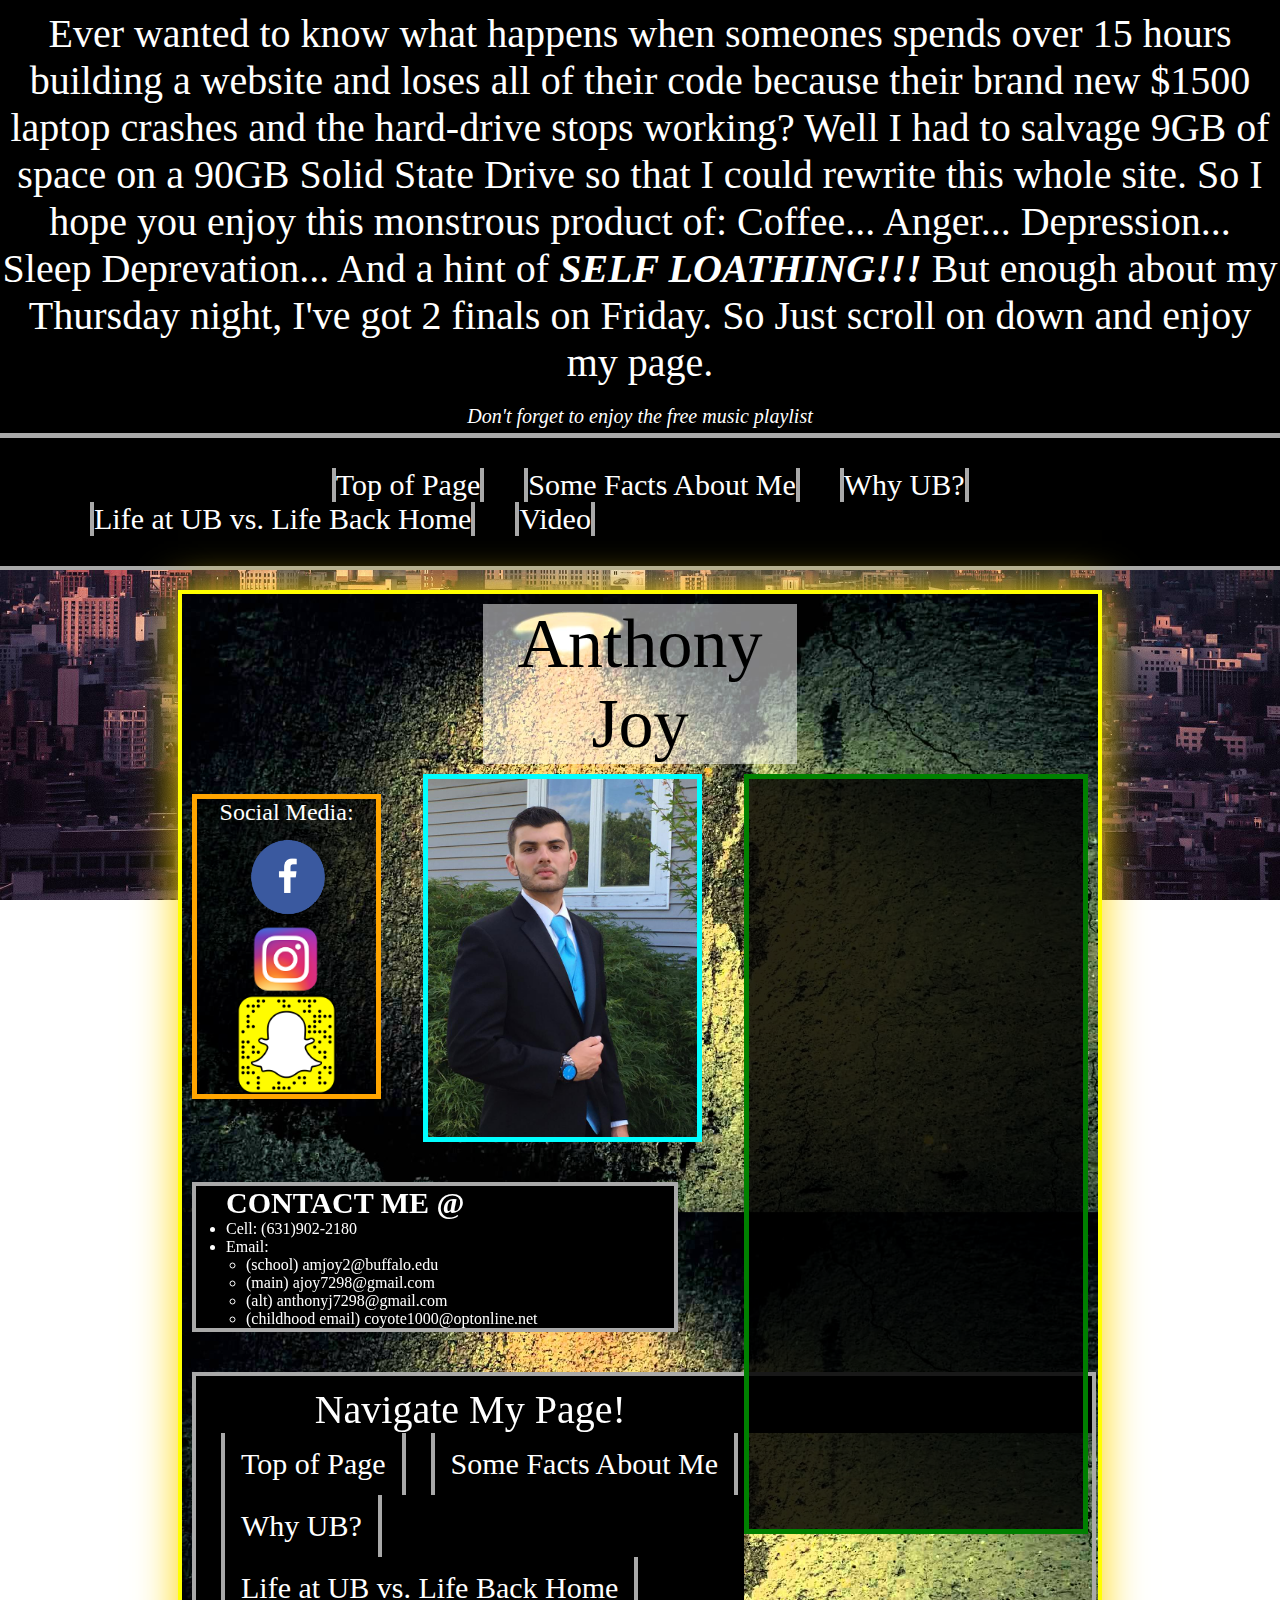
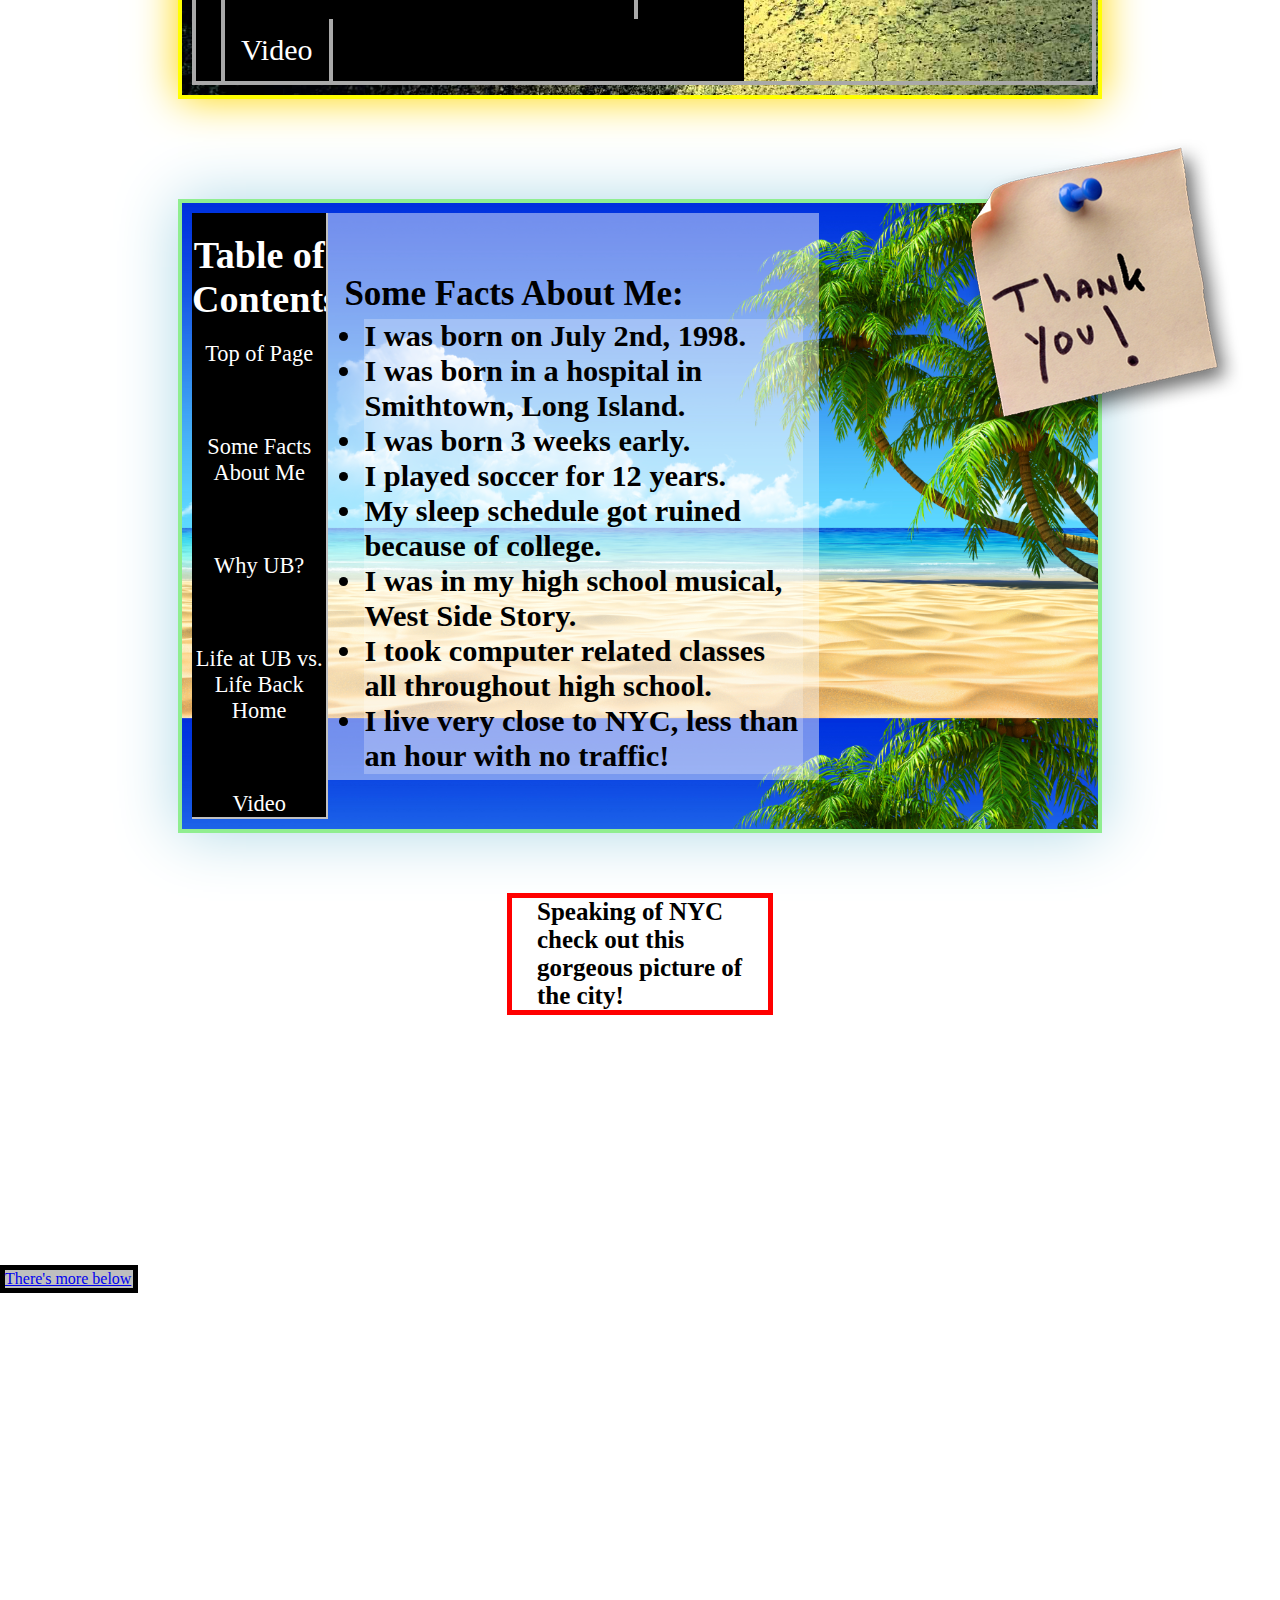
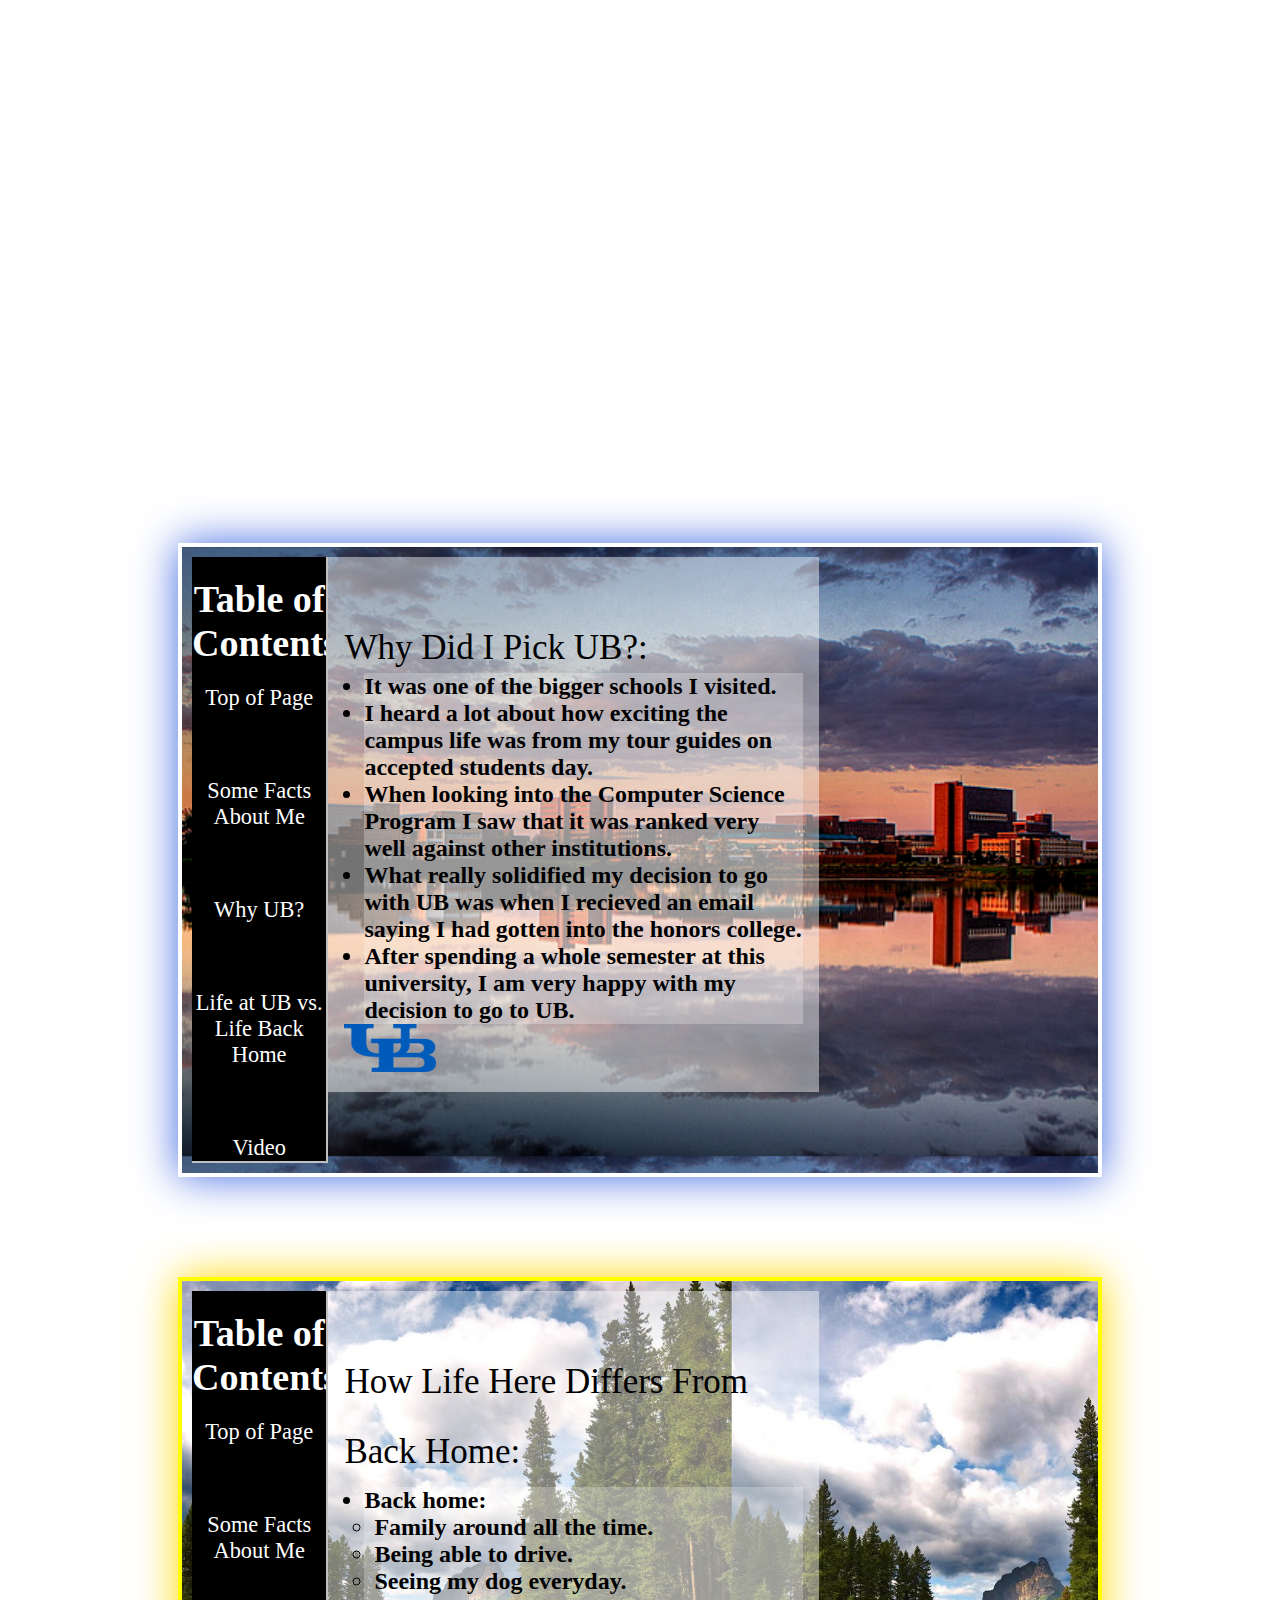
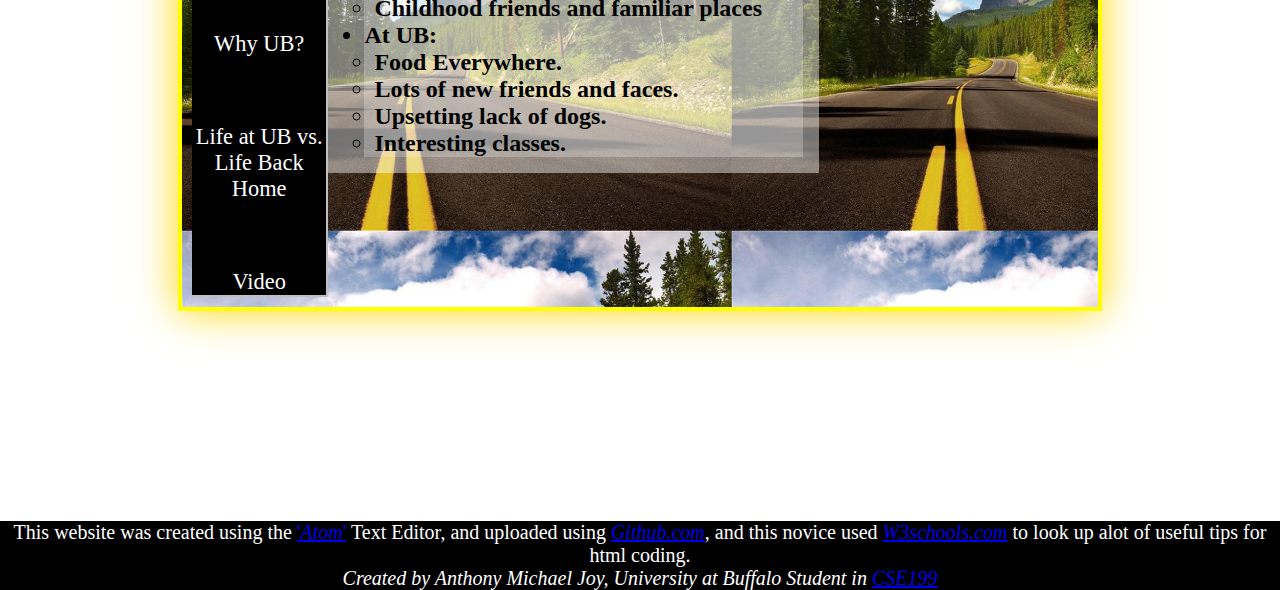
==== index.html @ db29af25 "Add files via upload" ====
<!DOCTYPE html>
<html lang="en">

<head>
	<meta charset="UTF-8">
  <meta name="viewport" content="width=device-width, initial-scale=1.0" />
  <link rel="stylesheet" type="text/css" href="style.css">
	<title>Anthony Joy [CSE 199] Website</title>
</head>


<body>
<a id="Top">
  <div class="containerT">

  <header class="Top">Ever wanted to know what happens when someones spends over 15 hours building a website and loses all
    of their code because their brand new $1500 laptop crashes and the hard-drive stops working? Well I had to salvage 9GB
   of space on a 90GB Solid State Drive so that I could rewrite this whole site. So I hope you enjoy this monstrous product
 of: Coffee... Anger... Depression... Sleep Deprevation... And a hint of <i><b>SELF LOATHING!!!</b></i> But enough about
 my Thursday night, I've got 2 finals on Friday. So Just scroll on down and enjoy my page. </br><em style="font-size: 50%;">Don't
   forget to enjoy the free music playlist</em></header>
      <div class="containception">
        <ul class="Top">
					<li class="adj">Bla</li>
          <li><a href="#Top">Top of Page</a></li>
          <li><a href="#Some_Facts">Some Facts About Me</a></li>
          <li><a href="#Why_UB">Why UB?</a></li>
          <li><a href="#Versus">Life at UB vs. Life Back Home</a></li>
					<li><a href="#Youtube">Video</a></li>
        </ul>
      </div>
    </div>

    <div id="page-wrap">
      <div class="containerMain">
      <h1>Anthony Joy</h1>
    </div>
    <div id="spotify" class="right">
      <iframe src="https://embed.spotify.com/?uri=spotify%3Auser%3A223vzsjgyrc3qlmm4kibl2nha%3Aplaylist%3A3erHCSvz58Mxbsizo0MAVj" width=100% height=100% frameborder="0" allowtransparency="true"></iframe>
    </div>
	  <div id="social" class="left">
      <h8>Social Media:</h8>
	  <a href="https://www.facebook.com/anthony.joy.165" target="_blank"><img class="icons" src ="Facebook.png" height= 30% width= 60% /></a>
	  <a href="https://www.instagram.com/anthony_7.98/?hl=en" target="_blank"><img class="icons" src ="Instagram.png" height= 50% width= 40% /></a>
    <a href="https://anthonymj.github.io/Snapcode/"> <img class="icons" src ="snapcode.png" height= 50% width= 55% /></a>
	  </div>
    <div id="profile" class="containerProfile">
  	  <img class="profile_photo" src="Me.jpg" width= 30% height= 38%;  float: center>
    </div>
    </a>

    <div class="Contact">
      <h5>CONTACT ME @</h5>
      <ul class="contact">
        <li><a>Cell: (631)902-2180</a></li>
        <li><a>Email:</a>
          <ul>
            <li><a>(school) amjoy2@buffalo.edu</a></li>
            <li><a>(main) ajoy7298@gmail.com</a></li>
            <li><a>(alt) anthonyj7298@gmail.com</a></li>
            <li><a>(childhood email) coyote1000@optonline.net</a></li>
          </ul>
        </div>

  <div class="containerH">

  <header class="horiz">Navigate My Page!</header>
        <ul class="horiz">
          <li><a href="#Top">Top of Page</a></li>
          <li><a href="#Some_Facts">Some Facts About Me</a></li>
          <li><a href="#Why_UB">Why UB?</a></li>
          <li><a href="#Versus">Life at UB vs. Life Back Home</a></li>
					<li><a href="#Youtube">Video</a></li>
        </ul>

    </div>
    </div>
  </div>

  <div class="thanks">
    <a href="https://discourse.internet-class.org/t/thank-you-all-cse199-faculty-and-tas/604" target="_blank"><img class="thanks" src="thanks.png" width="auto"/></a>
  </div>

<a id="Some_Facts">
  <div id="page-wrap" class="NYC">

    <nav>
      <ul>
        <h3>Table of Contents</h3>
        <li><a href="#Top">Top of Page</a></li>
        <ul class="blank"><li>white</li></ul>
        <li><a href="#Some_Facts">Some Facts About Me</a></li>
        <ul class="blank"><li>white</li></ul>
        <li><a href="#Why_UB">Why UB?</a></li>
        <ul class="blank"><li>white</li></ul>
        <li><a href="#Versus">Life at UB vs. Life Back Home</a></li>
        <ul class="blank"><li>white</li></ul>
				<li><a href="#Youtube">Video</a></li>
    </nav>

    <article background="rgba(255,255,255,.35)">

      <h2><b>Some Facts About Me:</b></h2>
        <p>
          <ul class="article1">
           <li><b>I was born on July 2nd, 1998.</b></li>
           <li><b>I was born in a hospital in Smithtown, Long Island.</b>                             </li>
	         <li><b>I was born 3 weeks early.</b></li>
	         <li><b>I played soccer for 12 years.</b></li>
	         <li><b>My sleep schedule got ruined because of college.</b></li>
	         <li><b>I was in my high school musical, West Side Story.</b></li>
           <li><b>I took computer related classes all throughout high school.</b></li>
           <li><b>I live very close to NYC, less than an hour with no traffic!</b></li>
         </ul>
	      </p>
      </a>
</article>
</div>

<div class="containerC">
  <p color: white;><b>Speaking of NYC check out this gorgeous picture of the city!</b></p>
</div>

<div class="scroll">
  <ul><li><a href="#Why_UB">There's more below</a></li></ul>
</div>

<div id="page-wrap" class="UB">
  <a id="Why_UB">
  <nav>
    <ul>
      <h3>Table of Contents</h3>
      <li><a href="#Top">Top of Page</a></li>
      <ul class="blank"><li>white</li></ul>
      <li><a href="#Some_Facts">Some Facts About Me</a></li>
      <ul class="blank"><li>white</li></ul>
      <li><a href="#Why_UB">Why UB?</a></li>
      <ul class="blank"><li>white</li></ul>
      <li><a href="#Versus">Life at UB vs. Life Back Home</a></li>
      <ul class="blank"><li>white</li></ul>
			<li><a href="#Youtube">Video</a></li>
  </nav>
  <article>
      <h2 class="extra">Why Did I Pick UB?:</h2>
        <p>
          <ul class="article2">
            <li><b>It was one of the bigger schools I visited.</b></li>
            <li><b>I heard a lot about how exciting the campus life was from my tour guides on accepted students day.</b></li>
            <li><b>When looking into the Computer Science Program I saw that it was ranked very well against other institutions.</b></li>
            <li><b>What really solidified my decision to go with UB was when I recieved an email saying I had gotten into the honors college.</b></li>
            <li><b>After spending a whole semester at this university, I am very happy with my decision to go to UB.</b></li>
          </ul>
            <a href="http://www.buffalo.edu/" target="_blank"><img class="UB" src="UBLogo.png" width=20% height=30% /></a>
      </article>
    </div>
  </a>

  <div id="page-wrap" class="Versus">
    <a id="Versus">
    <nav>
      <ul>
        <h3>Table of Contents</h3>
        <li><a href="#Top">Top of Page</a></li>
        <ul class="blank"><li>white</li></ul>
        <li><a href="#Some_Facts">Some Facts About Me</a></li>
        <ul class="blank"><li>white</li></ul>
        <li><a href="#Why_UB">Why UB?</a></li>
        <ul class="blank"><li>white</li></ul>
        <li><a href="#Versus">Life at UB vs. Life Back Home</a></li>
        <ul class="blank"><li>white</li></ul>
				<li><a href="#Youtube">Video</a></li>
    </nav>
    <article>
        <h2 class="extra">How Life Here Differs From Back Home:</h2>
        <ul class="article2">
          <li><b>Back home:</b>
            <ul>
              <li><b>Family around all the time.</b></li>
              <li><b>Being able to drive.</b></li>
              <li><b>Seeing my dog everyday.</b></li>
              <li><b>Childhood friends and familiar places</b></li>
            </ul>
          </li>
          <li><b>At UB:</b>
            <ul>
              <li><b>Food Everywhere.</b></li>
              <li><b>Lots of new friends and faces.</b></li>
              <li><b>Upsetting lack of dogs.</b></li>
              <li><b>Interesting classes.</b></li>
            </ul>
          </li>
        </ul>

    </article>
  </a>
  </div>

	<!--<div id="page-wrap" class="Youtube">
		<a id="Youtube">
			<header class="video">I JUST REALLY LOVE THE CITY</header>
    <nav>
      <ul>
        <h3>Table of Contents</h3>
        <li><a href="#Top">Top of Page</a></li>
        <ul class="blank"><li>white</li></ul>
        <li><a href="#Some_Facts">Some Facts About Me</a></li>
        <ul class="blank"><li>white</li></ul>
        <li><a href="#Why_UB">Why UB?</a></li>
        <ul class="blank"><li>white</li></ul>
        <li><a href="#Versus">Life at UB vs. Life Back Home</a></li>
        <ul class="blank"><li>white</li></ul>
				<li><a href="#Youtube">Video</a></li>
    </nav>

<article class="video">
		<div class="video">
		<iframe width=100% height=100% src="https://www.youtube.com/embed/wCF8pFA92O0" frameborder="0" allowfullscreen></iframe>
		</div>
	</article>
		</a>
	</div>-->

  <footer>This website was created using the <a href="https://atom.io/" target="_blank">'<i>Atom</i>'</a> Text Editor, and uploaded using <a href="https://github.com/" target="_blank"><i>Github.com</i></a>,
     and this novice used <a href="http://www.w3schools.com/html/default.asp" target="_blank"><i>W3schools.com</i></a> to look up alot of useful tips for html coding.
  </br><i>Created by Anthony Michael Joy, University at Buffalo Student in <a href="https://discourse.internet-class.org" target="_blank">CSE199</i></a></footer>



 <style type="text/css" style="display: none !important;">
	* {
		margin: 0;
		padding: 0;
	}
	body {
		overflow-x: hidden;
	}
	#demo-top-bar {
		text-align: left;
		background: #222;
		position: relative;
		zoom: 1;
		width: 100% !important;
		z-index: 6000;
		padding: 20px 0 20px;
	}
	#demo-bar-inside {
		width: 1960px;
		margin: 0 auto;
		position: relative;
		overflow: hidden;
	}
	#demo-bar-buttons {
		padding-top: 10px;
		float: right;
	}
	#demo-bar-buttons a {
		font-size: 12px;
		margin-left: 20px;
		color: white;
		margin: 2px 0;
		text-decoration: none;
		font: 14px "Lucida Grande", Sans-Serif !important;
	}
	#demo-bar-buttons a:hover,
	#demo-bar-buttons a:focus {
		text-decoration: underline;
	}
	#demo-bar-badge {
		display: inline-block;
		width: 500px;
		padding: 0 !important;
		margin: 0 !important;
		background-color: transparent !important;
	}
	#demo-bar-badge a {
		display: block;
		width: 100%;
		height: 100%;
		border-radius: 0;
		bottom: auto;
		margin: 0;
		background: none;
		background-size: 100%;
		overflow: hidden;
		text-indent: -9999px;
	}
	#demo-bar-badge:before, #demo-bar-badge:after {
		display: none !important;
	}
</style>
</body>

</html>
---- style.css ----
/*--[Mobile styles under here]------------------------------------------------------------------------------*/

@media only screen and (max-width: 800px){
  * { margin: 0; padding: 0; }

  body {
    background: url(MBackground.jpg) center fixed;
    -webkit-background-size: cover;
    -moz-background-size: cover;
    -o-background-size: cover;
    background-size: cover;
  }

  #page-wrap { width: 95%; margin: 0px auto; margin-top: 20px; margin-bottom: 100px; padding: 0; border: 1px solid yellow;
    background: url(MMain.jpg); background-size: 120%; overflow: hidden;}

  #page-wrap.NYC { width: 95%; margin: 0px auto; margin-bottom: 40px; padding: 0; border: 1px solid lightgreen;
    background: url(Mbeach.jpeg); background-size: 100%;  overflow: hidden;}

  #page-wrap.UB { width: 95%; margin: 0px auto; margin-top: 250px; padding: 0; border: 1px solid white;
    background: url(UB.jpg); background-size: 100%; overflow: hidden;}

  #page-wrap.Versus { width: 95%; margin: 0px auto; margin-top: 40px; margin-bottom: 30px; padding: 0; border: 1px solid yellow;
    background: url(Versus.jpg); background-size: 60%; overflow: hidden;}

  #page-wrap.Youtube { width: 95%; margin: 0px auto; margin-bottom: 50px; padding: 0px; border: 1px solid red;
    background: url(youtube.jpg); background-size: 120%; overflow: hidden;}

    header.video { display: block; font-size: 15px; text-align: center; border-bottom: .5px solid darkgrey; color: white; }
    div.video { width: 90%; height: 160px; margin-left: 5%; margin-top: 0px; border-left: 0; border-top: 0; padding: 0; overflow: hidden; }
    article.video { margin-right: 0; padding: 0; background: none; }


  img.profile_photo { display: block; margin: 0px auto; border: 5px solid #00FFFF; }
  img.icons { display: block; margin: 0px auto; }
  img.UB:hover {filter: opacity(.75); filter: saturate(1.5);}

  div.Switcher { width: 100%; margin: 0 auto;  }

  div.containerProfile { float: center; margin: 0 auto; }

  div.containerMain { float: center; width: 35%; margin: 0 auto; align-content: center; }

  div.Contact {width: 100%; margin-top: 15px; padding-left: 30px; border: 4px solid darkgrey; background-color: black }
  ul.Contact { margin-left: 30px; color: white; list-style-type: circle; padding: 0; background-color: black}
  ul.contact > li { color: white; }
  ul.Contact li { float left; }
  ul.contact li a { margin-left: 0px; color: white; display: block; text-align: left; }
  ul.contact li ul { margin-left: 20px; }

  h1 { display: block; font: 20px auto Georgia, Serif; margin: 0px 0 10px 0; background: rgba(255, 255, 255, 0.5); text-align: center; }
  h2 { font: 19px auto Georgia, Serif; margin: 0px 0 0px 0; margin-bottom: 10px; margin-left: 0px; margin-right: 50px; }
  h2.extra { margin-bottom: 10px; }
  h5 {font-size: 20px; display: block; color: white; background-color: black; text-align: left;}
  h8 {font-size: 16px; }

  p  { font-size: 10px; margin: 0px 0 -10px 0; margin-left: 0px; }

  ul.article1 { font-size: 50%; text-decoration: none; text-align: left; margin-left: 20px; background: rgba(255,255,255,0.25)}
  ul.article1 li { background: none;}
  ul.article1 li ul { margin-left: 5px;}
  ul.article2 { font-size: 50%; text-decoration: none; text-align: left; margin-left: 20px; background: rgba(255,255,255,0.25)}
  ul.article2 li { background: none;}
  ul.article2 li ul { margin-left: 5px;}

  div.containerT { width: 100%;  border-bottom: 4px solid darkgray; }

  div.containerC { float: center; width: 20%; margin-top: 0px; margin: 0 auto; padding-bottom: 10px; padding-right: 10px; border: 5px solid red; background: rgba(255,255,255,.35)}

  div.containception { width: 100%; align-content: center; }

  header.Top, footer.Top { font-size: 10px; text-align: center; border-top: 10px solid black; border-bottom: 5px solid darkgrey; background-color: black; color: white; }

  ul.Top { font-size: 8px; list-style-type: none; margin: 0; padding: 1px; padding-left: 1px; overflow: hidden; background-color: black; }
  ul.Top li { float: left; }
  ul.Top li.adj { margin-left: -20px; }
  ul.Top li a { display: block; color: white; text-align: left; margin-left: 2px; border-left: 1px solid darkgrey; border-right: 1px solid darkgrey; padding: 0; text-decoration: none; }
  ul.Top li a:hover { background-color: #25383C; filter: opacity(0.5); }

  div.containerH { width: 100%; margin-top: 5px;  border: 4px solid darkgray; }

  header.horiz, footer.horiz { font-size: 20px; text-align: center; border-top: 10px solid black; background-color: black; color: white; }

  ul.horiz { font-size: 16.2px; list-style-type: none; margin-top: -20%; margin: 0; padding: 0; overflow: hidden; background-color: black; }
  ul.horiz li { float: left; }
  ul.horiz li a { display: block; color: white; text-align: center; margin-left: 1px; border-left: 1px solid darkgrey; border-right: 1px solid darkgrey; padding: 2px 2px; text-decoration: none; }
  ul.horiz li a:hover { background-color: #25383C; filter: opacity(0.5); }

  nav{ float: left; max-width: 20%; height: 100%; margin: 0; margin-top: 0px; border-top: 0; border-bottom: 2px solid silver; border-right: 2px solid silver; background: black; overflow:hidden; }
  nav h3{ display: block;  font-size: 50%; list-style-type: none; text-decoration: none; margin-bottom: 0px; text-align: center; border-top: 10px solid black; background-color: black; color: white; }
  nav h3:hover { background-color: black; filter: opacity(1); }
  nav ul { list-style-type: none; padding: 0; }
  nav ul.blank { display: block; font-size: 40%; margin-bottom: 0px; list-style-type: none; text-decoration: none; text-align: center; border-top: 5px solid black; background-color: black; color: black; }
  nav ul a { display: block; font-size: 40%; margin-bottom: 0px; list-style-type: none; text-decoration: none; text-align: center; border-top: 10px solid black; background-color: black; color: white; }
  nav ul a:hover { background-color: #25383C; filter: opacity(0.5); }

  article { width: 80% auto; margin-left: 20%; margin-top: 0px; border-left: 0; border-top: 0; padding: 1em; overflow: hidden; background: rgba(255,255,255,.45) }

  footer { font-size: 12px; text-align: center; border-top: 10px solid white; background-color: black; color: white;  }

  .right{ float: none; margin-top: 5%; margin-bottom: -10%; }

  .left { text-align: center; font-size: 150%; color: white; float: left; width: 20%; height:50%; margin-top: 0; margin-bottom:20px; border: 5px solid orange; background: rgba(0, 0, 0, .55); padding: 0px; }
  .left img:hover{ opacity: 0.5; filter: alpha(opacity=50); }

  .scroll { font-size: 85%; width: 25%; height:50%; margin-top: 250px; border: 5px solid black; background: rgba(255, 255, 255, .45); padding: 0px; }
  .scroll ul li a { display: block; }

  img.thanks { max-width: 100%; max-height: 100%; }
  img.thanks:hover{ filter: saturate(1.5); filter: invert(.35); }
  .thanks { float: middle; width: 80px; height: 80px; margin-left: 55%; margin-bottom: -152px;}


}

/*--[normal CSS styles]----------------------------------------------------------------*/

@media only screen and (min-width: 801px){
* { margin: 0; padding: 0; }

body {
background: url(Background.jpg) center fixed;
-webkit-background-size: cover;
-moz-background-size: cover;
-o-background-size: cover;
background-size: cover; }

#page-wrap { width: 70%; margin: 20px auto; margin-bottom: 10px; padding: 10px; border: 4px solid yellow;
  background: url(Main.jpg); background-size: 120%; -moz-box-shadow: 0 0 40px gold;
  -webkit-box-shadow: 0 0 40px gold; box-shadow: 0 0 40px gold; overflow: hidden;}

#page-wrap.NYC { width: 70%; margin: 100px auto; margin-bottom: 60px; padding: 10px; border: 4px solid lightgreen;
  background: url(beach.jpg); background-size: 100%; -moz-box-shadow: 0 0 60px lightblue;
  -webkit-box-shadow: 0 0 60px lightblue; box-shadow: 0 0 60px lightblue; overflow: hidden;}

#page-wrap.UB { width: 70%; margin: 100px auto; margin-top: 850px; padding: 10px; border: 4px solid white;
  background: url(UB.jpg); background-size: 100%; -moz-box-shadow: 0 0 40px royalblue;
  -webkit-box-shadow: 0 0 40px royalblue; box-shadow: 0 0 40px royalblue; overflow: hidden;}

#page-wrap.Versus { width: 70%; margin: 100px auto; margin-top: 30px; margin-bottom: 200px; padding: 10px; border: 4px solid yellow;
  background: url(Versus.jpg); background-size: 60%; -moz-box-shadow: 0 0 40px gold;
  -webkit-box-shadow: 0 0 40px gold; box-shadow: 0 0 40px gold; overflow: hidden;}

  #page-wrap.Youtube { width: 70%; margin: 20px auto; margin-bottom: 60px; padding: 10px; border: 4px solid red;
    background: url(youtube.jpg); background-size: 120%; -moz-box-shadow: 0 0 40px red;
    -webkit-box-shadow: 0 0 40px red; box-shadow: 0 0 40px red; overflow: hidden;}

img.profile_photo { display: block; margin: 0px auto; border: 5px solid #00FFFF; }
img.icons { display: block; margin: 0px auto; }
img.UB:hover {filter: opacity(.75); filter: saturate(1.5);}

header.video { display: block; font-size: 40px; text-align: center; border-bottom: 2px solid darkgrey; color: white; }
div.video { width: 100%; height: 560px; margin-left: 0; margin-top: 0px; border-left: 0; border-top: 0; padding: 1em; overflow: hidden; }
article.video { margin-right: 0; padding: 0; background: none; }

div.Switcher{ width: 100%; margin: 0 auto; }

div.containerProfile { float: center; margin: 0 auto; }

div.containerMain { float: center; width: 35%; margin: 0 auto; align-content: center; }

div.Contact {width: 50%; margin-top: 40px; padding-left: 30px; border: 4px solid darkgrey; background-color: black }
ul.Contact { margin-left: 30px; color: white; list-style-type: circle; padding: 0; background-color: black}
ul.contact > li { color: white; }
ul.Contact li { float left; }
ul.contact li a { margin-left: 0px; color: white; display: block; text-align: left; }
ul.contact li ul { margin-left: 20px; }

h1 { display: block; font: 70px auto Georgia, Serif; margin: 0px 0 10px 0; background: rgba(255, 255, 255, 0.5); text-align: center; }
h2 { font: 35px/2 auto Georgia, Serif; margin: 0px 0 0px 0; margin-top: 30px; margin-left: 0px; }
h2.extra { margin-top: 40px; }
h5 {font-size: 30px; display: block; color: white; background-color: black; text-align: left;}

p  { font-size: 25px; margin: 0px 0 -10px 0; margin-left: 25px; }

ul.article1 { font-size: 190%; text-decoration: none; text-align: left; margin-left: 20px; background: rgba(255,255,255,0.25)}
ul.article1 li { background: none;}
ul.article1 li ul { margin-left: 10px;}
ul.article2 { font-size: 150%; text-decoration: none; text-align: left; margin-left: 20px; background: rgba(255,255,255,0.25)}
ul.article2 li { background: none;}
ul.article2 li ul { margin-left: 10px;}

div.containerT { width: 100%;  border-bottom: 4px solid darkgray; }

div.containerC { float: center; width: 20%; margin-top: 0px; margin: 0 auto; padding-bottom: 10px; border: 5px solid red; background: rgba(255,255,255,.35)}

div.containception { width: 100%; align-content: center; }

header.Top, footer.Top { font-size: 40px; text-align: center; border-top: 10px solid black; border-bottom: 5px solid darkgrey; background-color: black; color: white; }

ul.Top { font-size: 30px; list-style-type: none; margin: 0; padding: 30px; padding-left: 50px; overflow: hidden; background-color: black; }
ul.Top li { float: left; }
ul.Top li.adj { margin-left: 200px; }
ul.Top li a { display: block; color: white; text-align: left; margin-left: 40px; border-left: 4px solid darkgrey; border-right: 4px solid darkgrey; padding: 0; text-decoration: none; }
ul.Top li a:hover { background-color: #25383C; filter: opacity(0.5); }

div.containerH { width: 100%; margin-top: 40px;  border: 4px solid darkgray; }

header.horiz, footer.horiz { font-size: 40px; text-align: center; border-top: 10px solid black; background-color: black; color: white; }

ul.horiz { font-size: 30px; list-style-type: none; margin: 0; padding: 0; overflow: hidden; background-color: black; }
ul.horiz li { float: left; }
ul.horiz li a { display: block; color: white; text-align: center; margin-left: 25px; border-left: 4px solid darkgrey; border-right: 4px solid darkgrey; padding: 14px 16px; text-decoration: none; }
ul.horiz li a:hover { background-color: #25383C; filter: opacity(0.5); }

nav{ float: left; max-width: 15%; height: 100%; margin: 0; margin-top: 0px; border-top: 0; border-bottom: 2px solid silver; border-right: 2px solid silver; background: black; overflow:hidden; }
nav h3{ display: block;  font-size: 170%; list-style-type: none; text-decoration: none; margin-bottom: 0px; text-align: center; border-top: 10px solid black; background-color: black; color: white; }
nav h3:hover { background-color: black; filter: opacity(1); }
nav ul { list-style-type: none; padding: 0; }
nav ul.blank { display: block; font-size: 250%; margin-bottom: 0px; list-style-type: none; text-decoration: none; text-align: center; border-top: 10px solid black; background-color: black; color: black; }
nav ul a { display: block; font-size: 140%; margin-bottom: 0px; list-style-type: none; text-decoration: none; text-align: center; border-top: 10px solid black; background-color: black; color: white; }
nav ul a:hover { background-color: #25383C; filter: opacity(0.5); }

article { width: 80% auto; margin-left: 15%; margin-top: 0px; margin-right: 30%; border-left: 0; border-top: 0; padding: 1em; overflow: hidden; background: rgba(255,255,255,.45) }

footer { font-size: 20px; text-align: center; border-top: 10px solid white; background-color: black; color: white;  }

.right{ float: right; width: 35%; height: 730px; margin-bottom: 20px; border: 5px solid green; background: rgba(0, 0, 0, .85); padding: 10px; }

.left { text-align: center; font-size: 150%; color: white; float: left; width: 20%; height:50%; margin-top: 20px; border: 5px solid orange; background: rgba(0, 0, 0, .55); padding: 0px; }
.left img:hover{ opacity: 0.5; filter: alpha(opacity=50); }

.scroll {  width: 10%; height:50%; margin-top: 250px; border: 5px solid black; background: rgba(0, 0, 0, .25); padding: 0px; }
.scroll ul li a { display: block; }

div.thanks { float: right; width: 25%; height: 0px; margin-top: 30px; margin-left: 20px;}
img.thanks:hover{ filter: saturate(1.5); filter: invert(.35); }
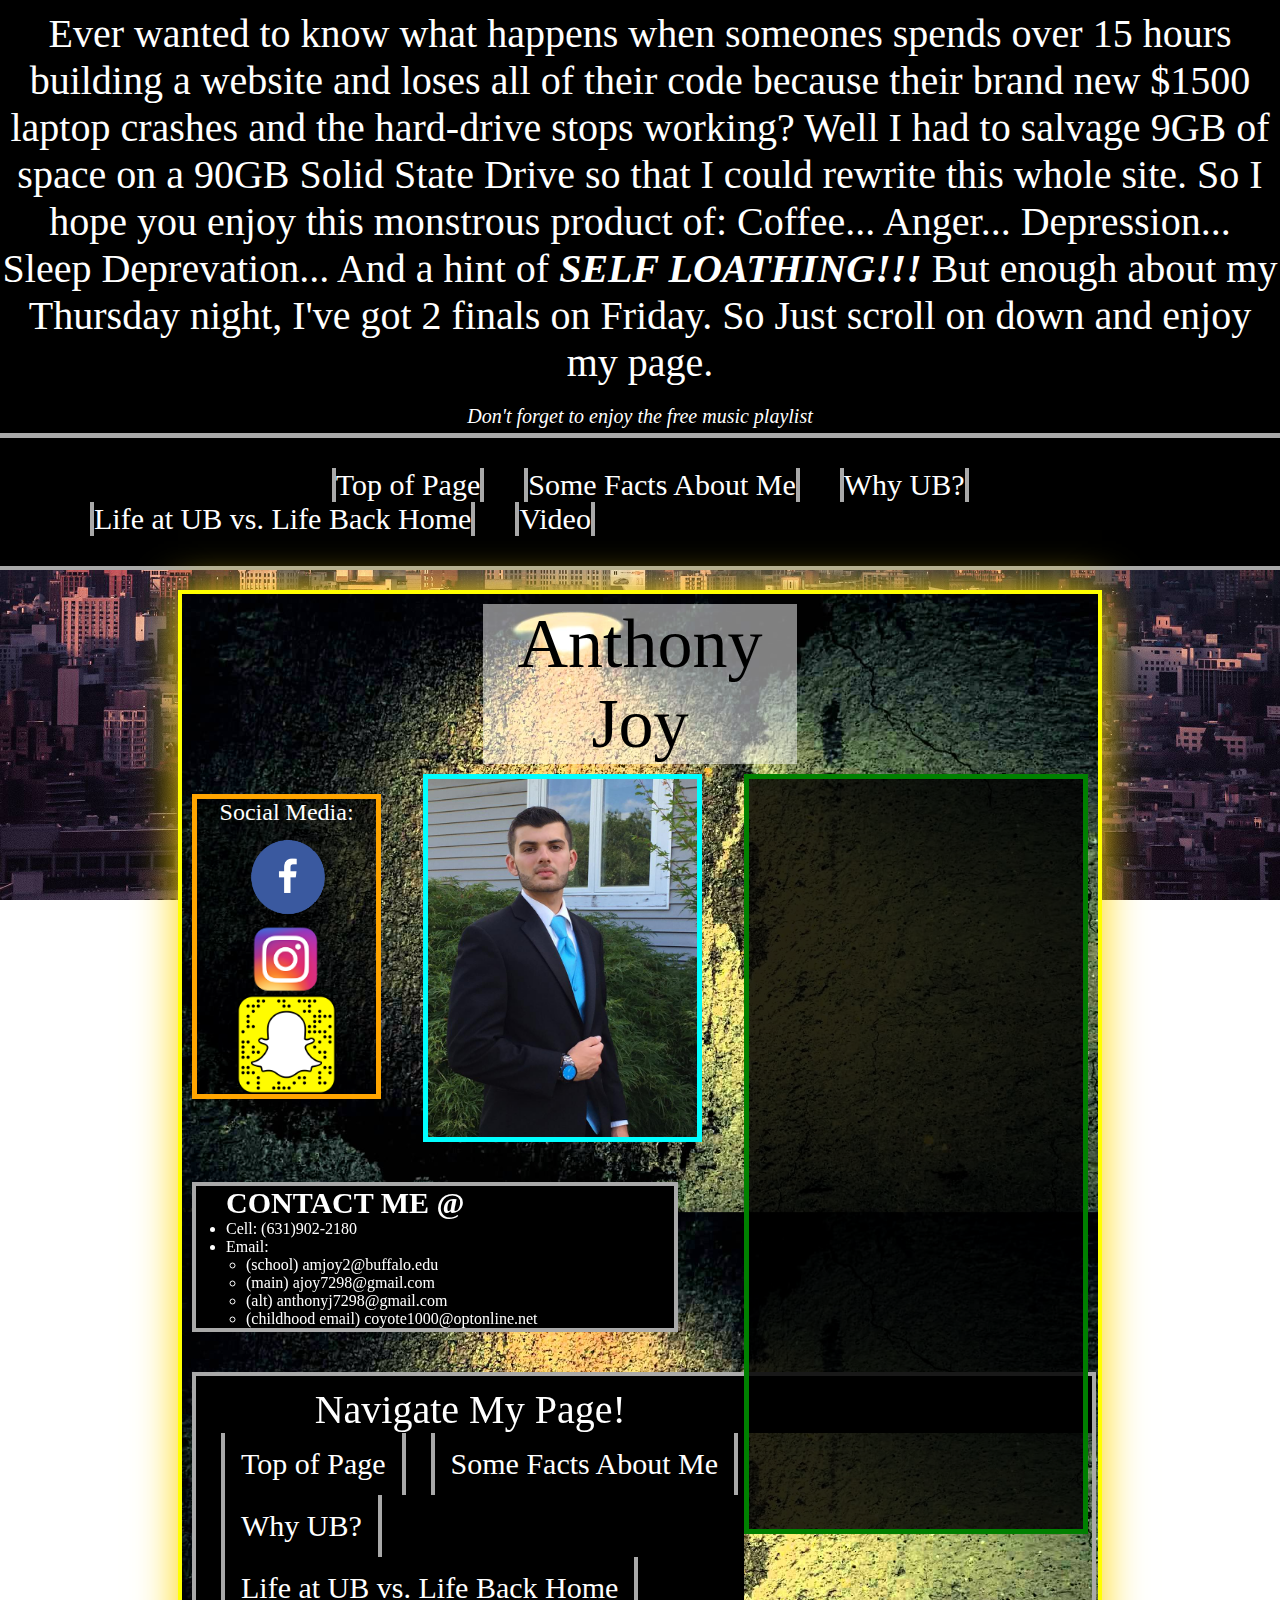
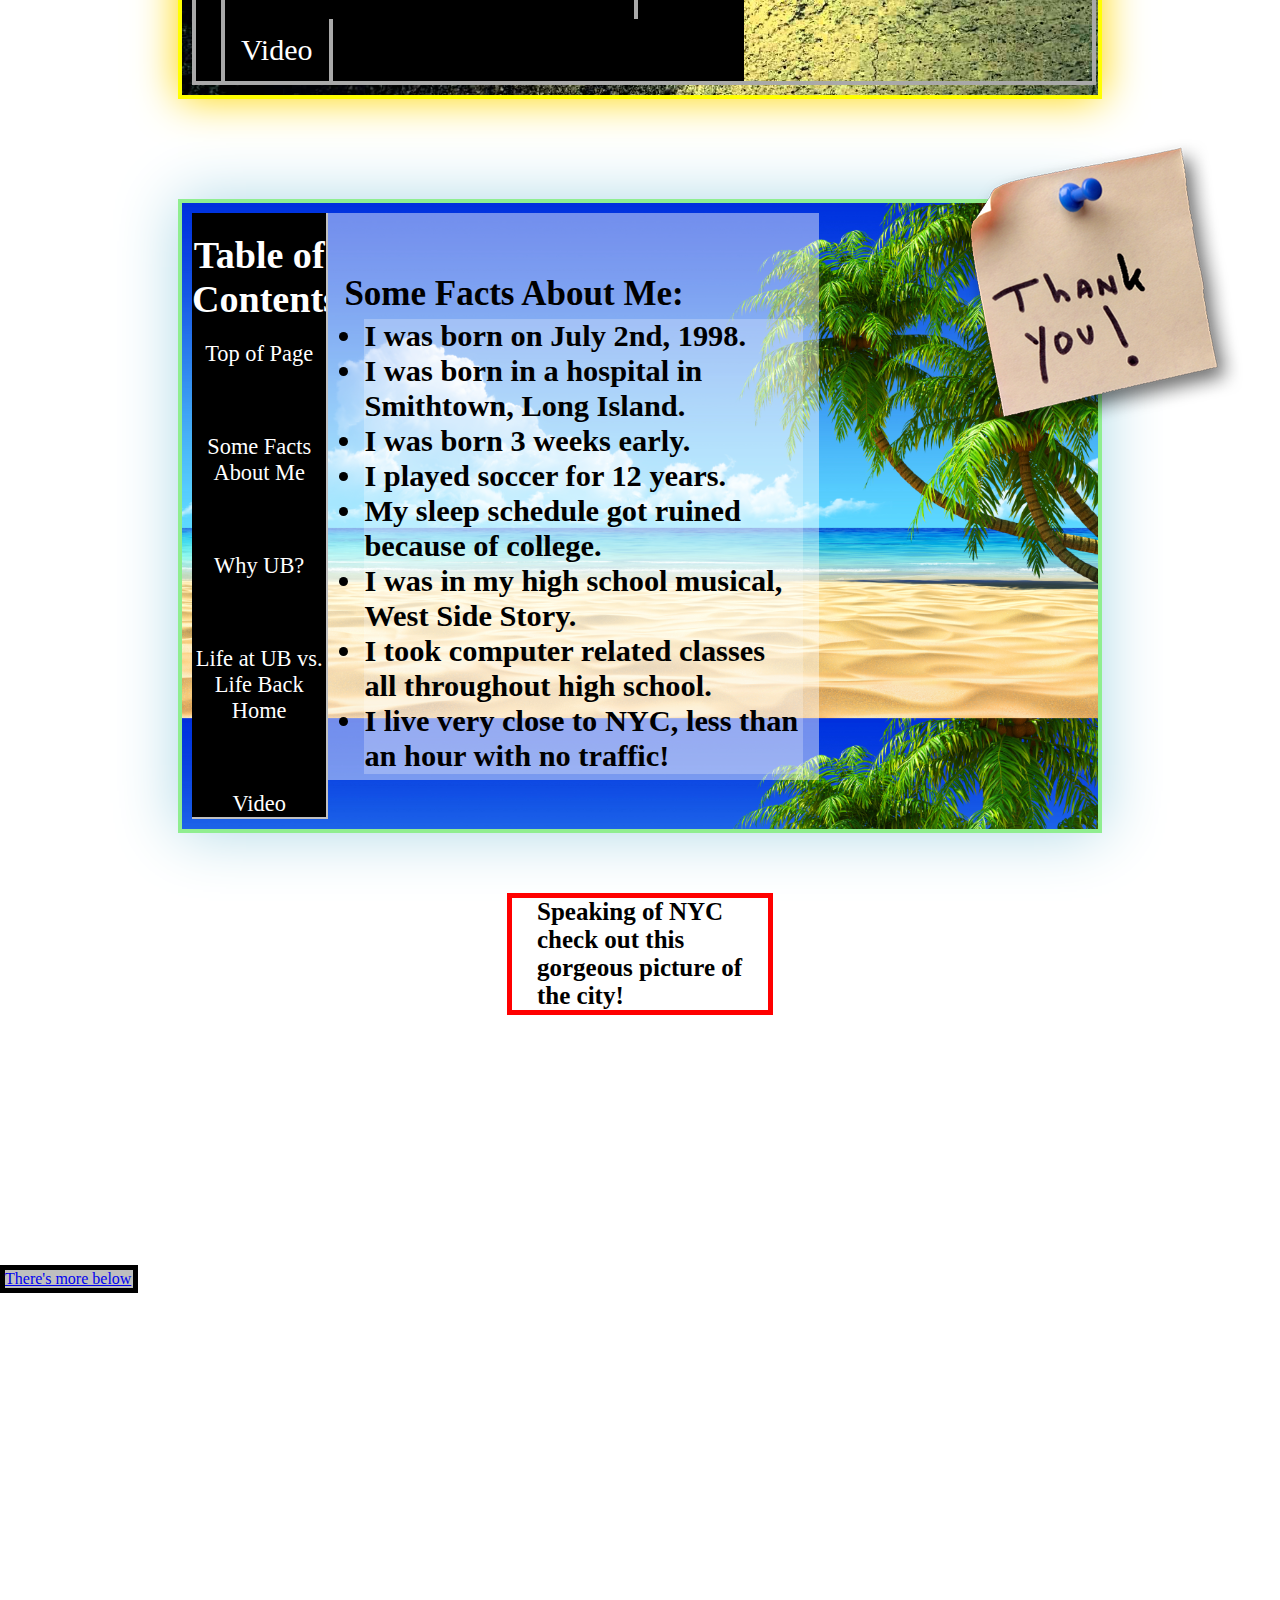
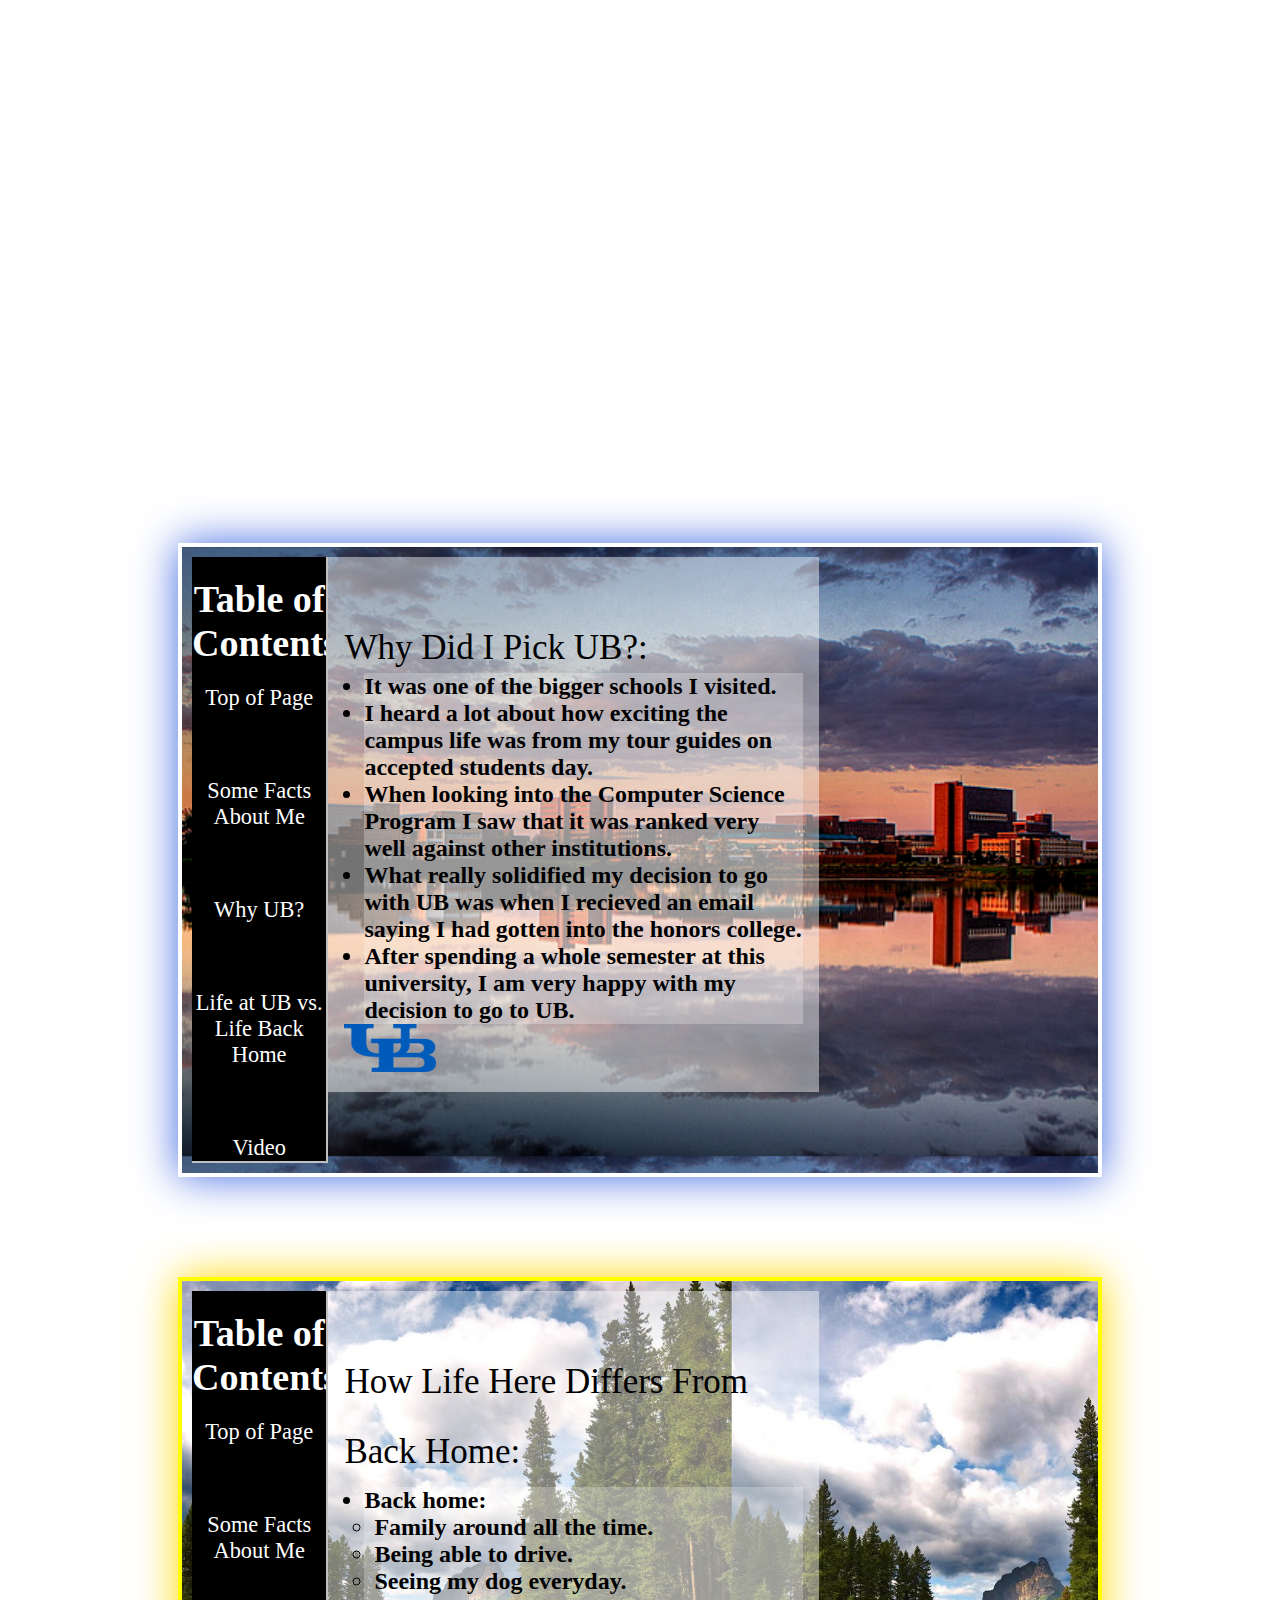
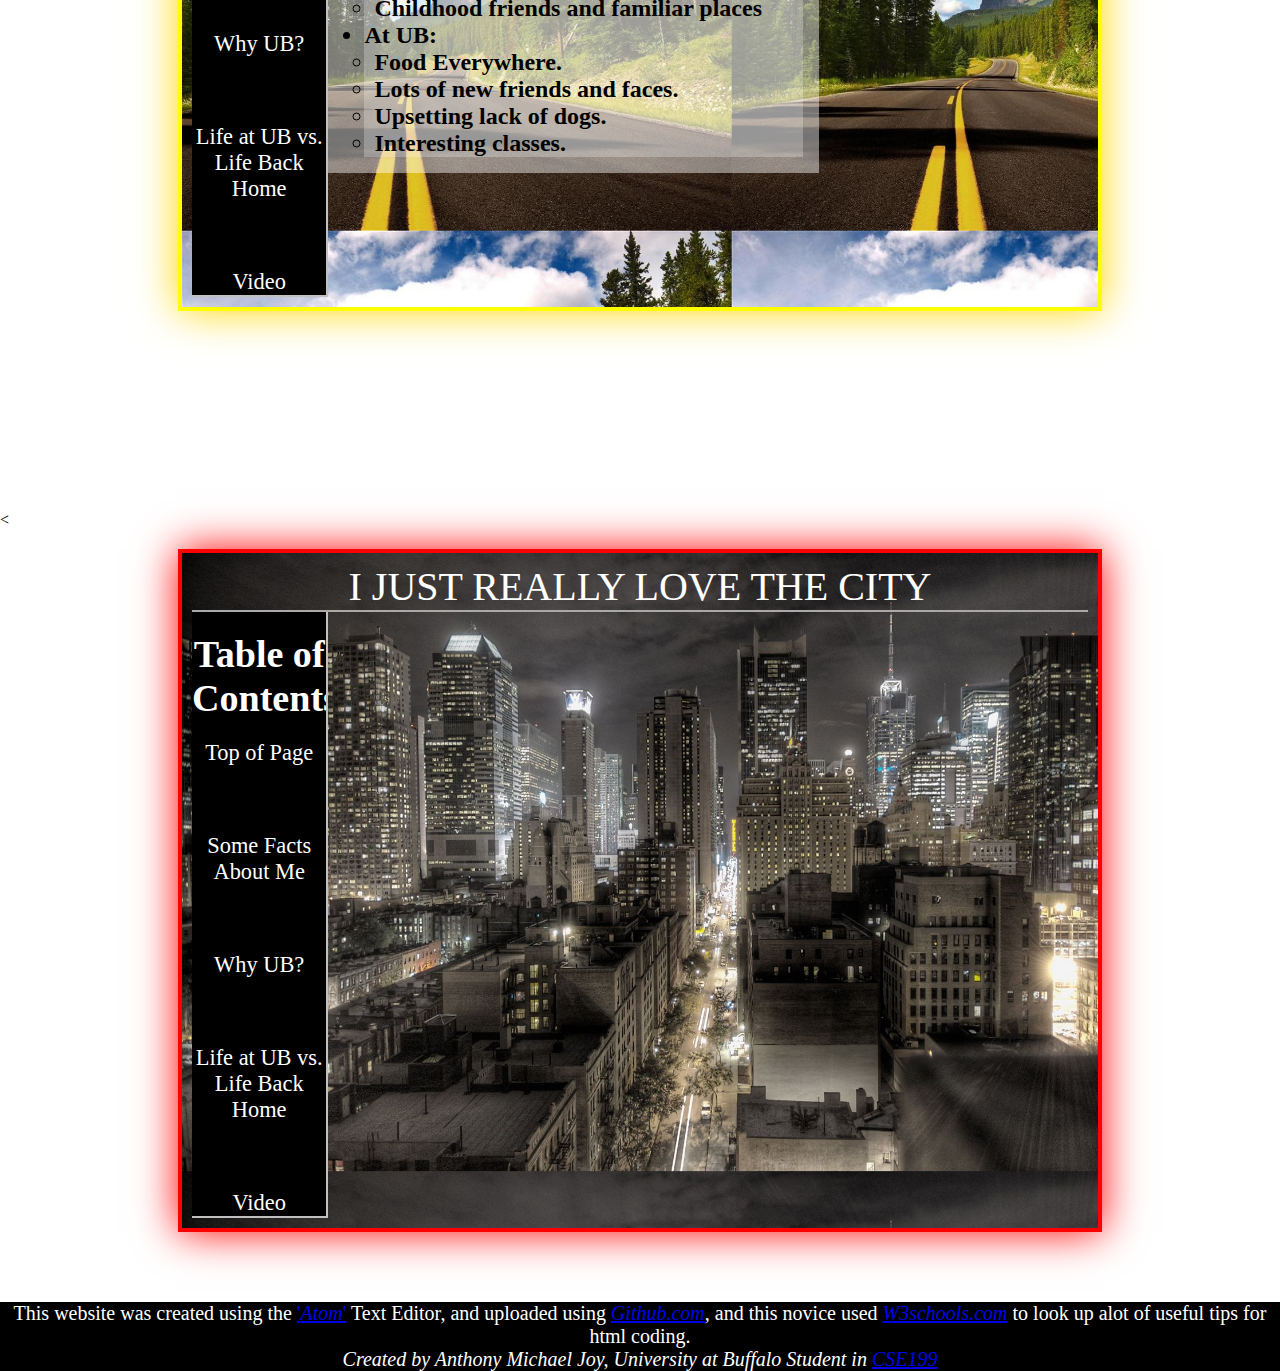
==== commit d6b74acb: "Add files via upload" ====
--- a/index.html
+++ b/index.html
@@ -195,7 +195,7 @@
   </a>
   </div>
 
-	<!--<div id="page-wrap" class="Youtube">
+	<<div id="page-wrap" class="Youtube">
 		<a id="Youtube">
 			<header class="video">I JUST REALLY LOVE THE CITY</header>
     <nav>
@@ -218,7 +218,7 @@
 		</div>
 	</article>
 		</a>
-	</div>-->
+	</div>
 
   <footer>This website was created using the <a href="https://atom.io/" target="_blank">'<i>Atom</i>'</a> Text Editor, and uploaded using <a href="https://github.com/" target="_blank"><i>Github.com</i></a>,
      and this novice used <a href="http://www.w3schools.com/html/default.asp" target="_blank"><i>W3schools.com</i></a> to look up alot of useful tips for html coding.
--- a/style.css
+++ b/style.css
@@ -11,24 +11,24 @@
     background-size: cover;
   }
 
-  #page-wrap { width: 95%; margin: 0px auto; margin-top: 20px; margin-bottom: 100px; padding: 0; border: 1px solid yellow;
+  #page-wrap { width: 92%; margin: 0px auto; margin-top: 20px; margin-bottom: 100px; padding: 0; border: 1px solid yellow;
     background: url(MMain.jpg); background-size: 120%; overflow: hidden;}
 
-  #page-wrap.NYC { width: 95%; margin: 0px auto; margin-bottom: 40px; padding: 0; border: 1px solid lightgreen;
+  #page-wrap.NYC { width: 92%; margin: 0px auto; margin-bottom: 40px; padding: 0; border: 1px solid lightgreen;
     background: url(Mbeach.jpeg); background-size: 100%;  overflow: hidden;}
 
-  #page-wrap.UB { width: 95%; margin: 0px auto; margin-top: 250px; padding: 0; border: 1px solid white;
+  #page-wrap.UB { width: 92%; margin: 0px auto; margin-top: 250px; padding: 0; border: 1px solid white;
     background: url(UB.jpg); background-size: 100%; overflow: hidden;}
 
-  #page-wrap.Versus { width: 95%; margin: 0px auto; margin-top: 40px; margin-bottom: 30px; padding: 0; border: 1px solid yellow;
+  #page-wrap.Versus { width: 92%; margin: 0px auto; margin-top: 40px; margin-bottom: 30px; padding: 0; border: 1px solid yellow;
     background: url(Versus.jpg); background-size: 60%; overflow: hidden;}
 
-  #page-wrap.Youtube { width: 95%; margin: 0px auto; margin-bottom: 50px; padding: 0px; border: 1px solid red;
+  #page-wrap.Youtube { width: 92%; margin: 0px auto; margin-bottom: 50px; padding: 0px; border: 1px solid red;
     background: url(youtube.jpg); background-size: 120%; overflow: hidden;}
 
     header.video { display: block; font-size: 15px; text-align: center; border-bottom: .5px solid darkgrey; color: white; }
     div.video { width: 90%; height: 160px; margin-left: 5%; margin-top: 0px; border-left: 0; border-top: 0; padding: 0; overflow: hidden; }
-    article.video { margin-right: 0; padding: 0; background: none; }
+    article.video { margin-right: 0; padding: 0; background: none; overflow-x: hidden;}
 
 
   img.profile_photo { display: block; margin: 0px auto; border: 5px solid #00FFFF; }
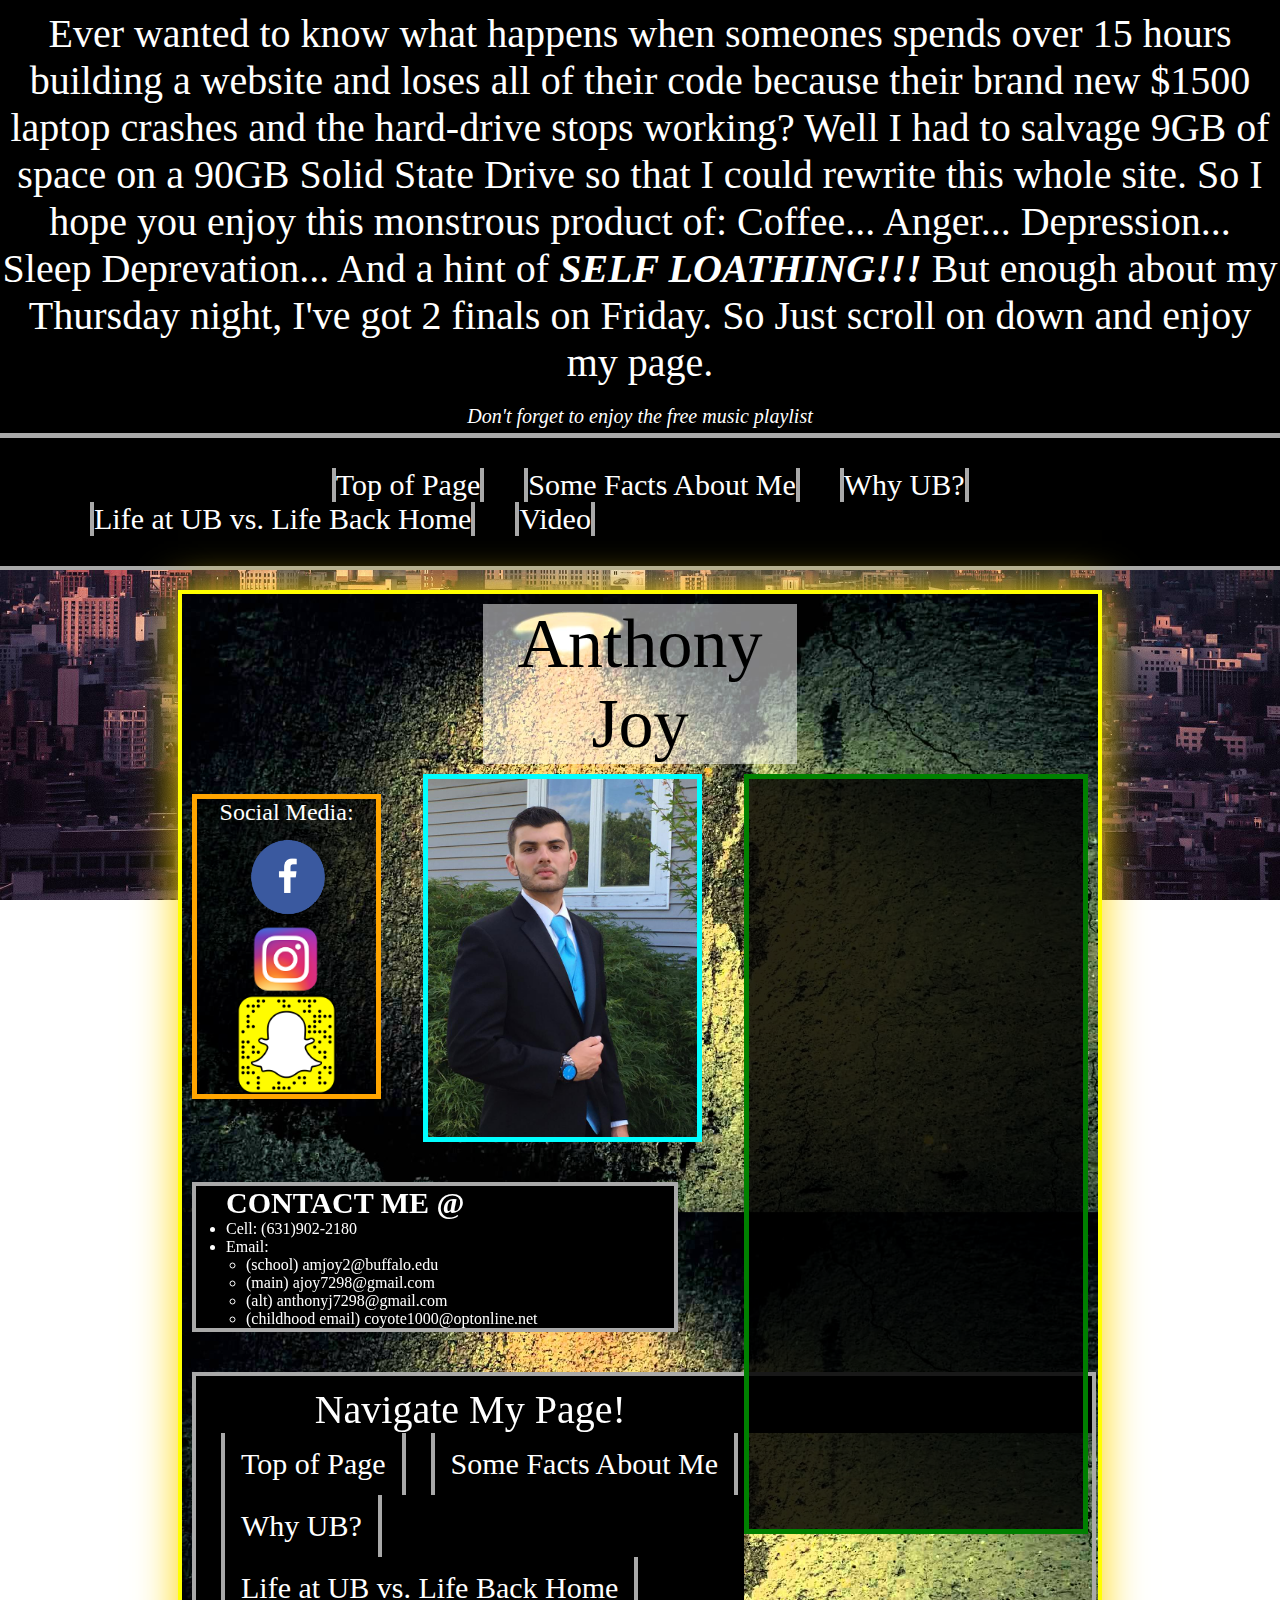
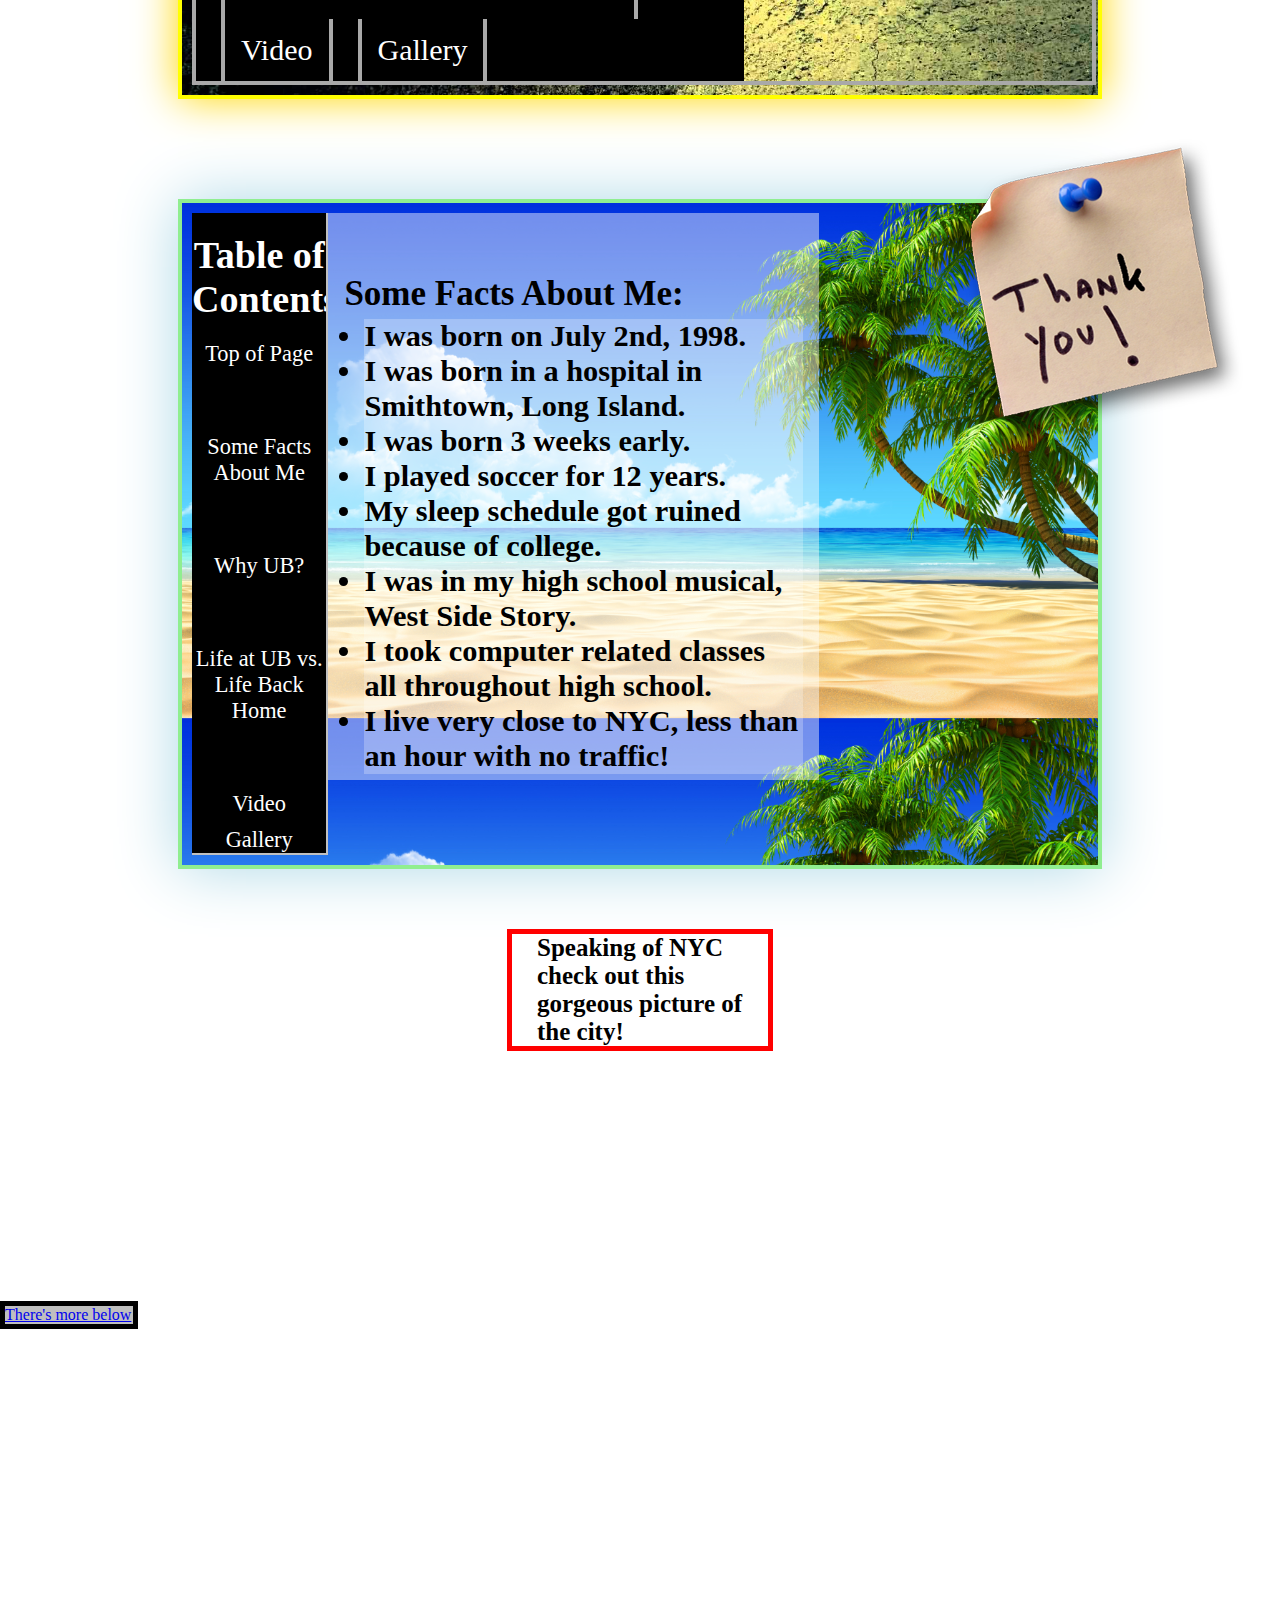
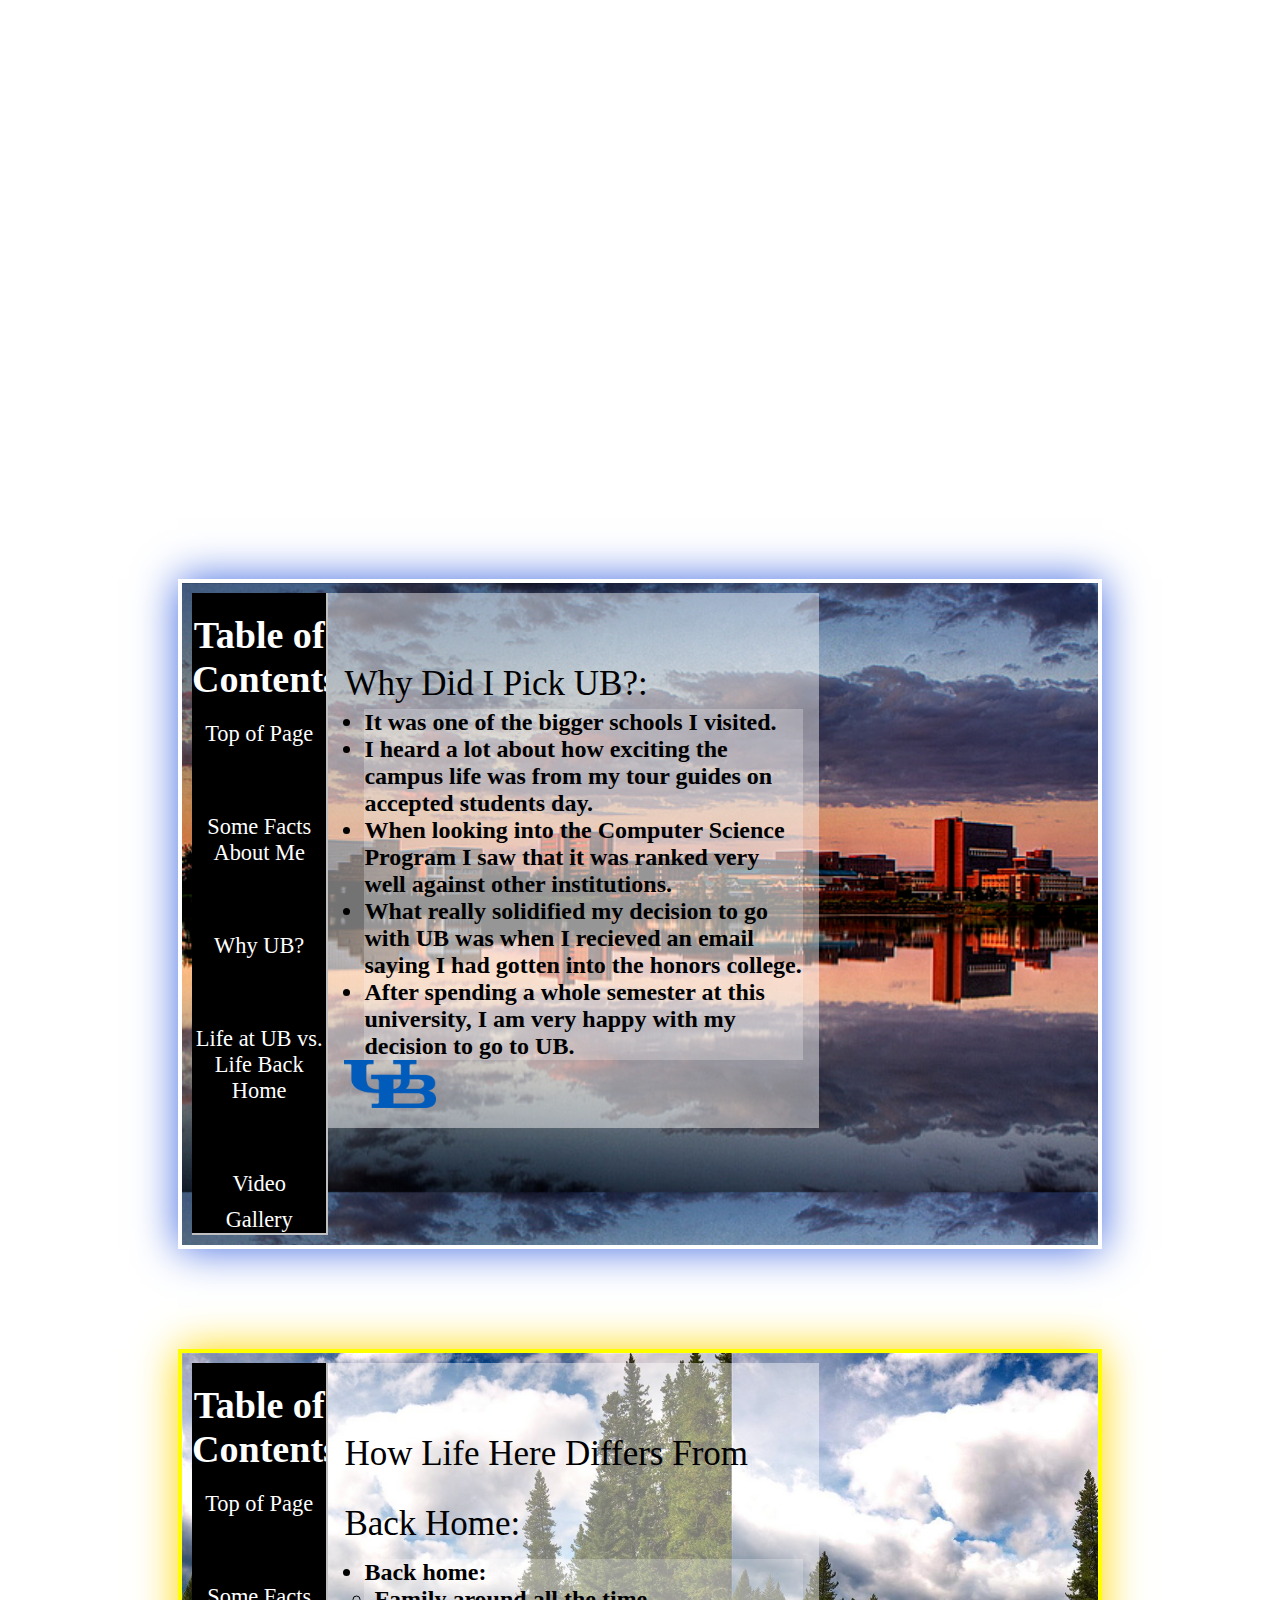
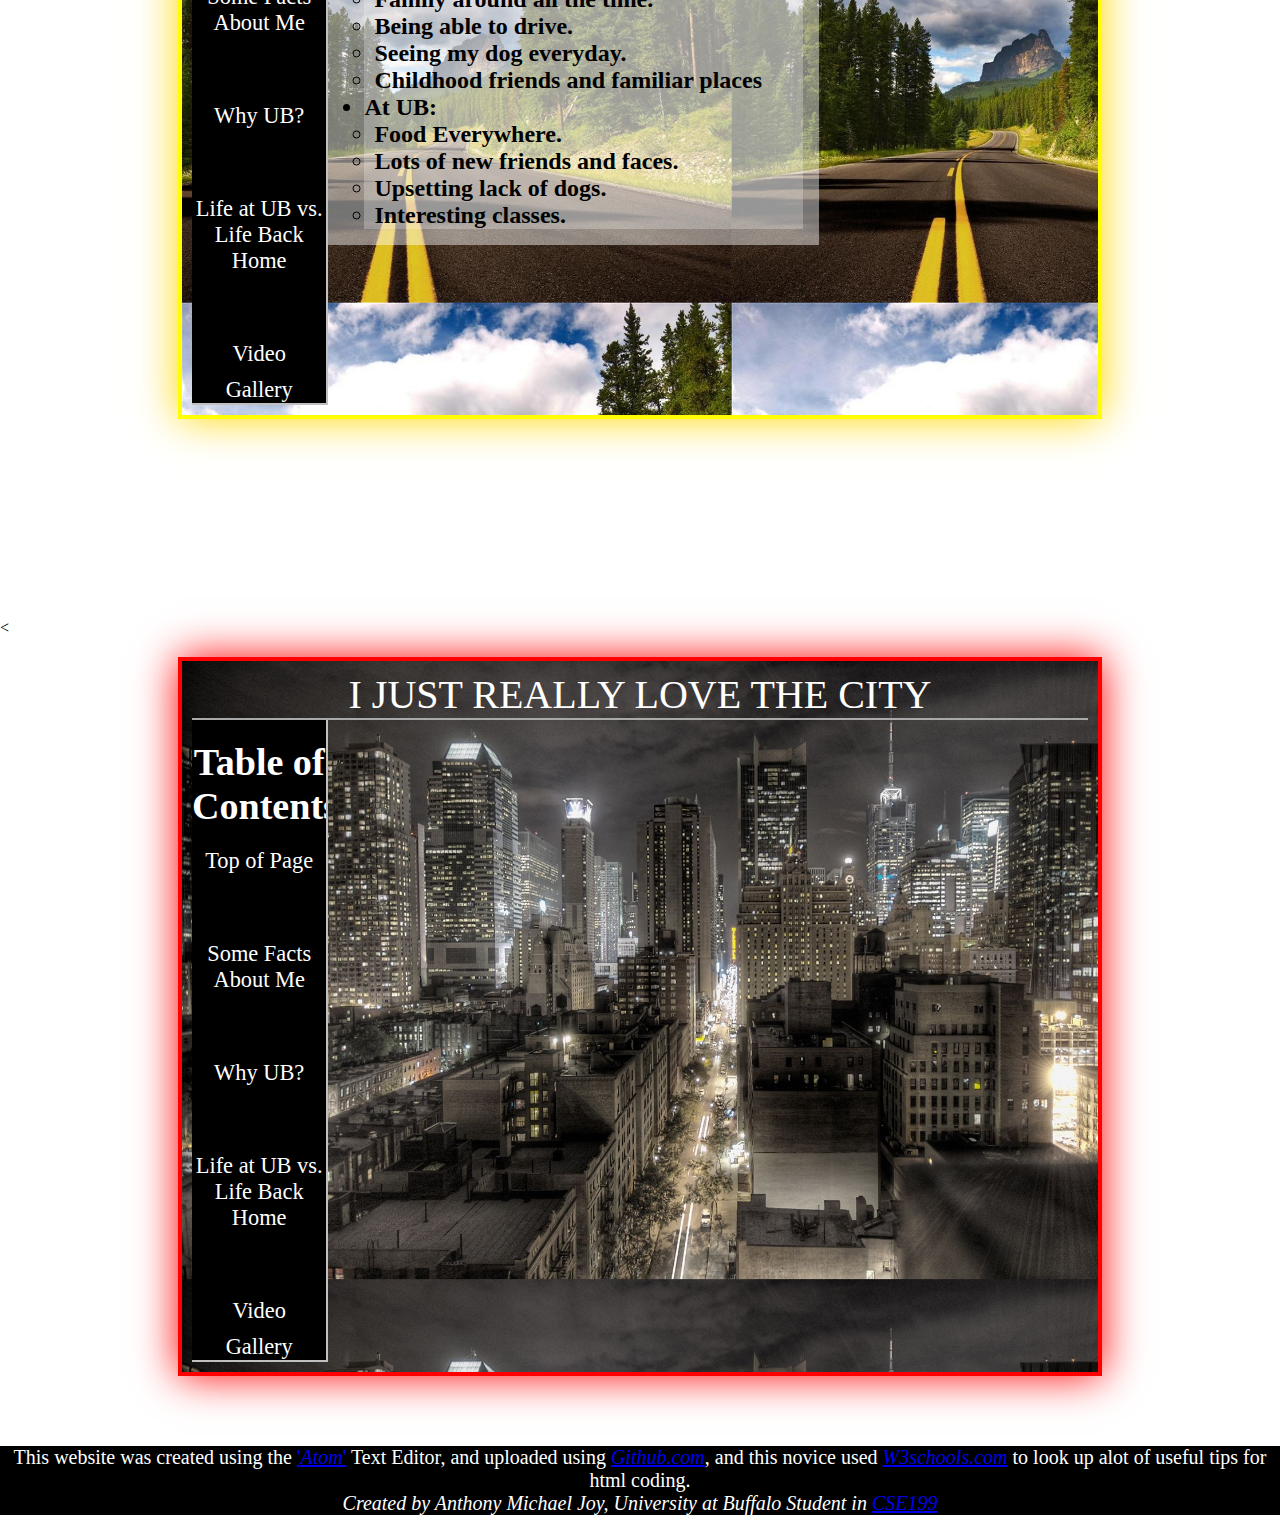
==== commit 7e3fb382: "Add files via upload" ====
--- a/index.html
+++ b/index.html
@@ -5,7 +5,8 @@
 	<meta charset="UTF-8">
   <meta name="viewport" content="width=device-width, initial-scale=1.0" />
   <link rel="stylesheet" type="text/css" href="style.css">
-	<title>Anthony Joy [CSE 199] Website</title>
+  <link rel="icon" type="image/png" href="favicon.io">
+  <title>Anthony Joy [CSE 199] Website</title>
 </head>
 
 
@@ -71,6 +72,7 @@
           <li><a href="#Why_UB">Why UB?</a></li>
           <li><a href="#Versus">Life at UB vs. Life Back Home</a></li>
 					<li><a href="#Youtube">Video</a></li>
+					<li><a href="https://anthonymj.github.io/My_Gallery/#Gallery">Gallery</a></li>
         </ul>
 
     </div>
@@ -96,6 +98,7 @@
         <li><a href="#Versus">Life at UB vs. Life Back Home</a></li>
         <ul class="blank"><li>white</li></ul>
 				<li><a href="#Youtube">Video</a></li>
+					<li><a href="https://anthonymj.github.io/My_Gallery/#Gallery">Gallery</a></li>
     </nav>
 
     <article background="rgba(255,255,255,.35)">
@@ -139,6 +142,7 @@
       <li><a href="#Versus">Life at UB vs. Life Back Home</a></li>
       <ul class="blank"><li>white</li></ul>
 			<li><a href="#Youtube">Video</a></li>
+			<li><a href="https://anthonymj.github.io/My_Gallery/#Gallery">Gallery</a></li>
   </nav>
   <article>
       <h2 class="extra">Why Did I Pick UB?:</h2>
@@ -169,6 +173,7 @@
         <li><a href="#Versus">Life at UB vs. Life Back Home</a></li>
         <ul class="blank"><li>white</li></ul>
 				<li><a href="#Youtube">Video</a></li>
+				<li><a href="https://anthonymj.github.io/My_Gallery/#Gallery">Gallery</a></li>
     </nav>
     <article>
         <h2 class="extra">How Life Here Differs From Back Home:</h2>
@@ -210,6 +215,7 @@
         <li><a href="#Versus">Life at UB vs. Life Back Home</a></li>
         <ul class="blank"><li>white</li></ul>
 				<li><a href="#Youtube">Video</a></li>
+				<li><a href="https://anthonymj.github.io/My_Gallery/#Gallery">Gallery</a></li>
     </nav>
 
 <article class="video">
--- a/style.css
+++ b/style.css
@@ -3,13 +3,7 @@
 @media only screen and (max-width: 800px){
   * { margin: 0; padding: 0; }
 
-  body {
-    background: url(MBackground.jpg) center fixed;
-    -webkit-background-size: cover;
-    -moz-background-size: cover;
-    -o-background-size: cover;
-    background-size: cover;
-  }
+  body { background: url(MBackground.jpg) top fixed; background-size: 100%; }
 
   #page-wrap { width: 92%; margin: 0px auto; margin-top: 20px; margin-bottom: 100px; padding: 0; border: 1px solid yellow;
     background: url(MMain.jpg); background-size: 120%; overflow: hidden;}
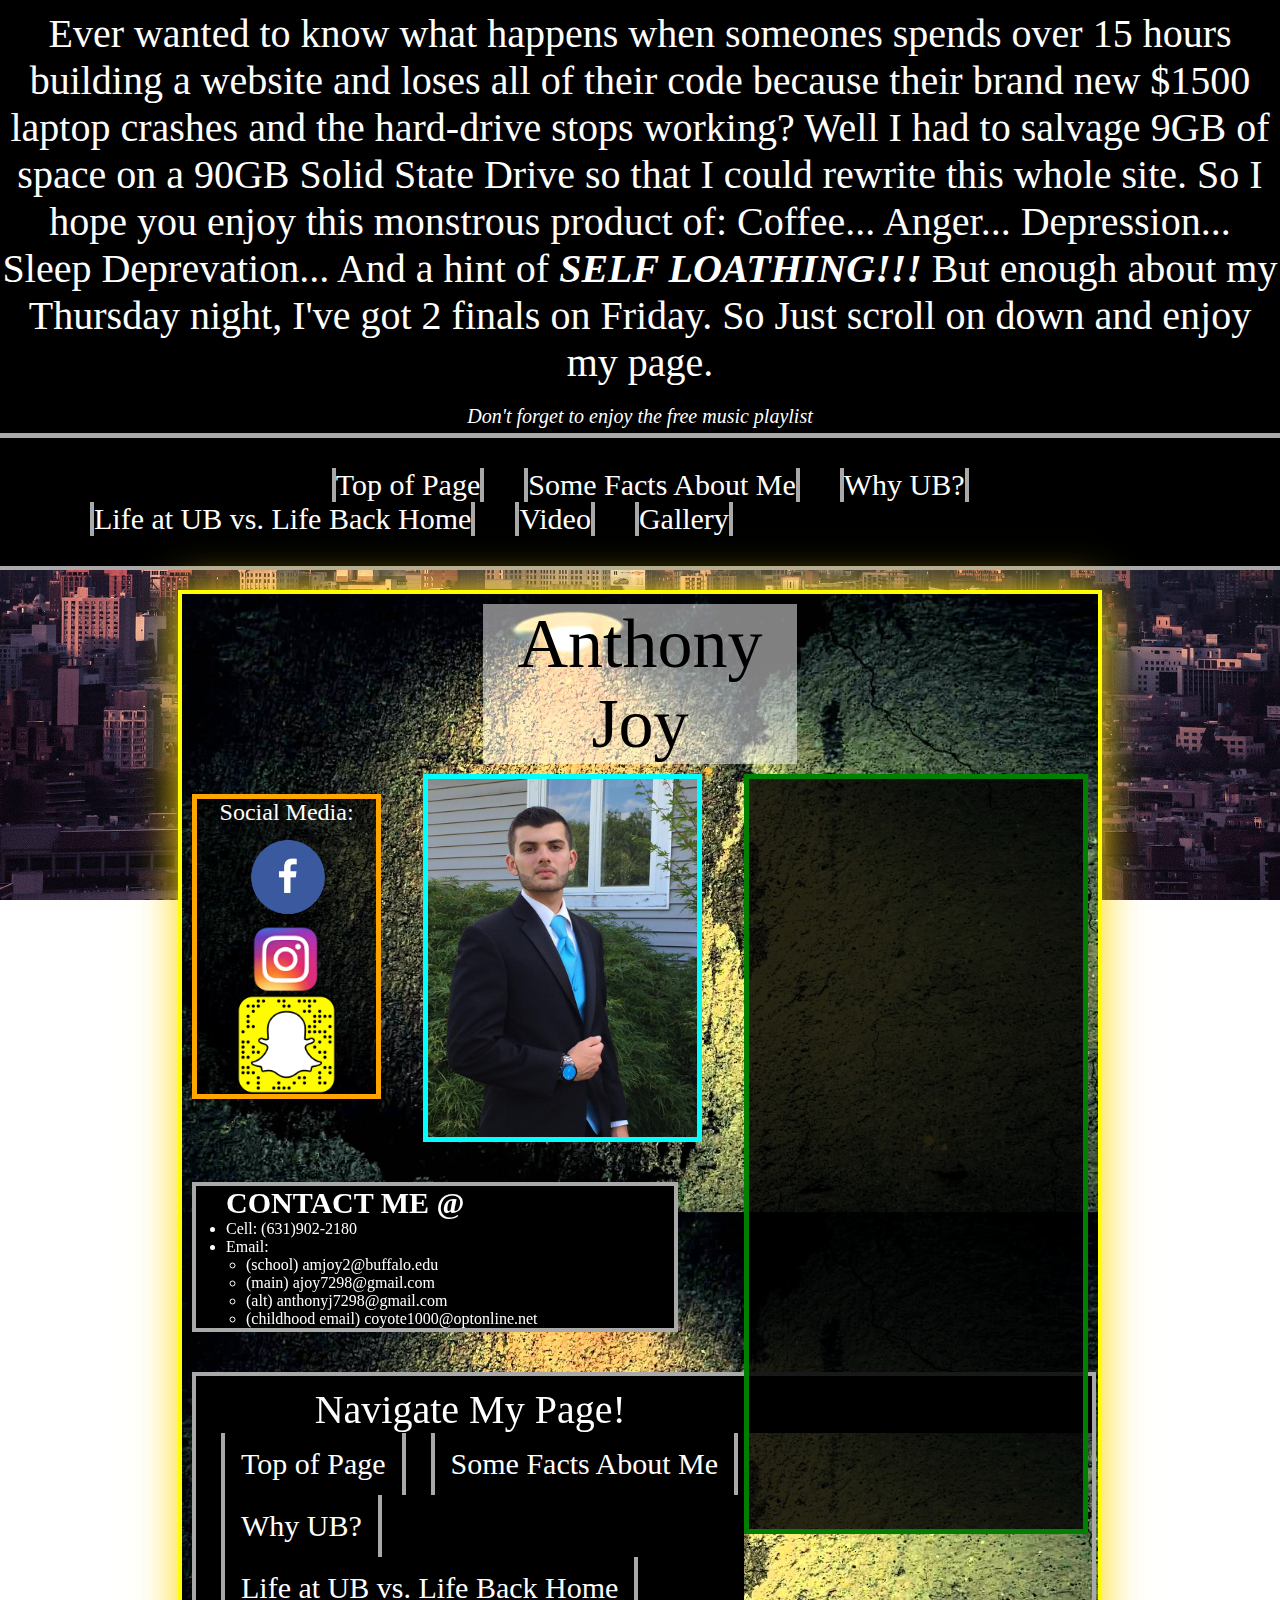
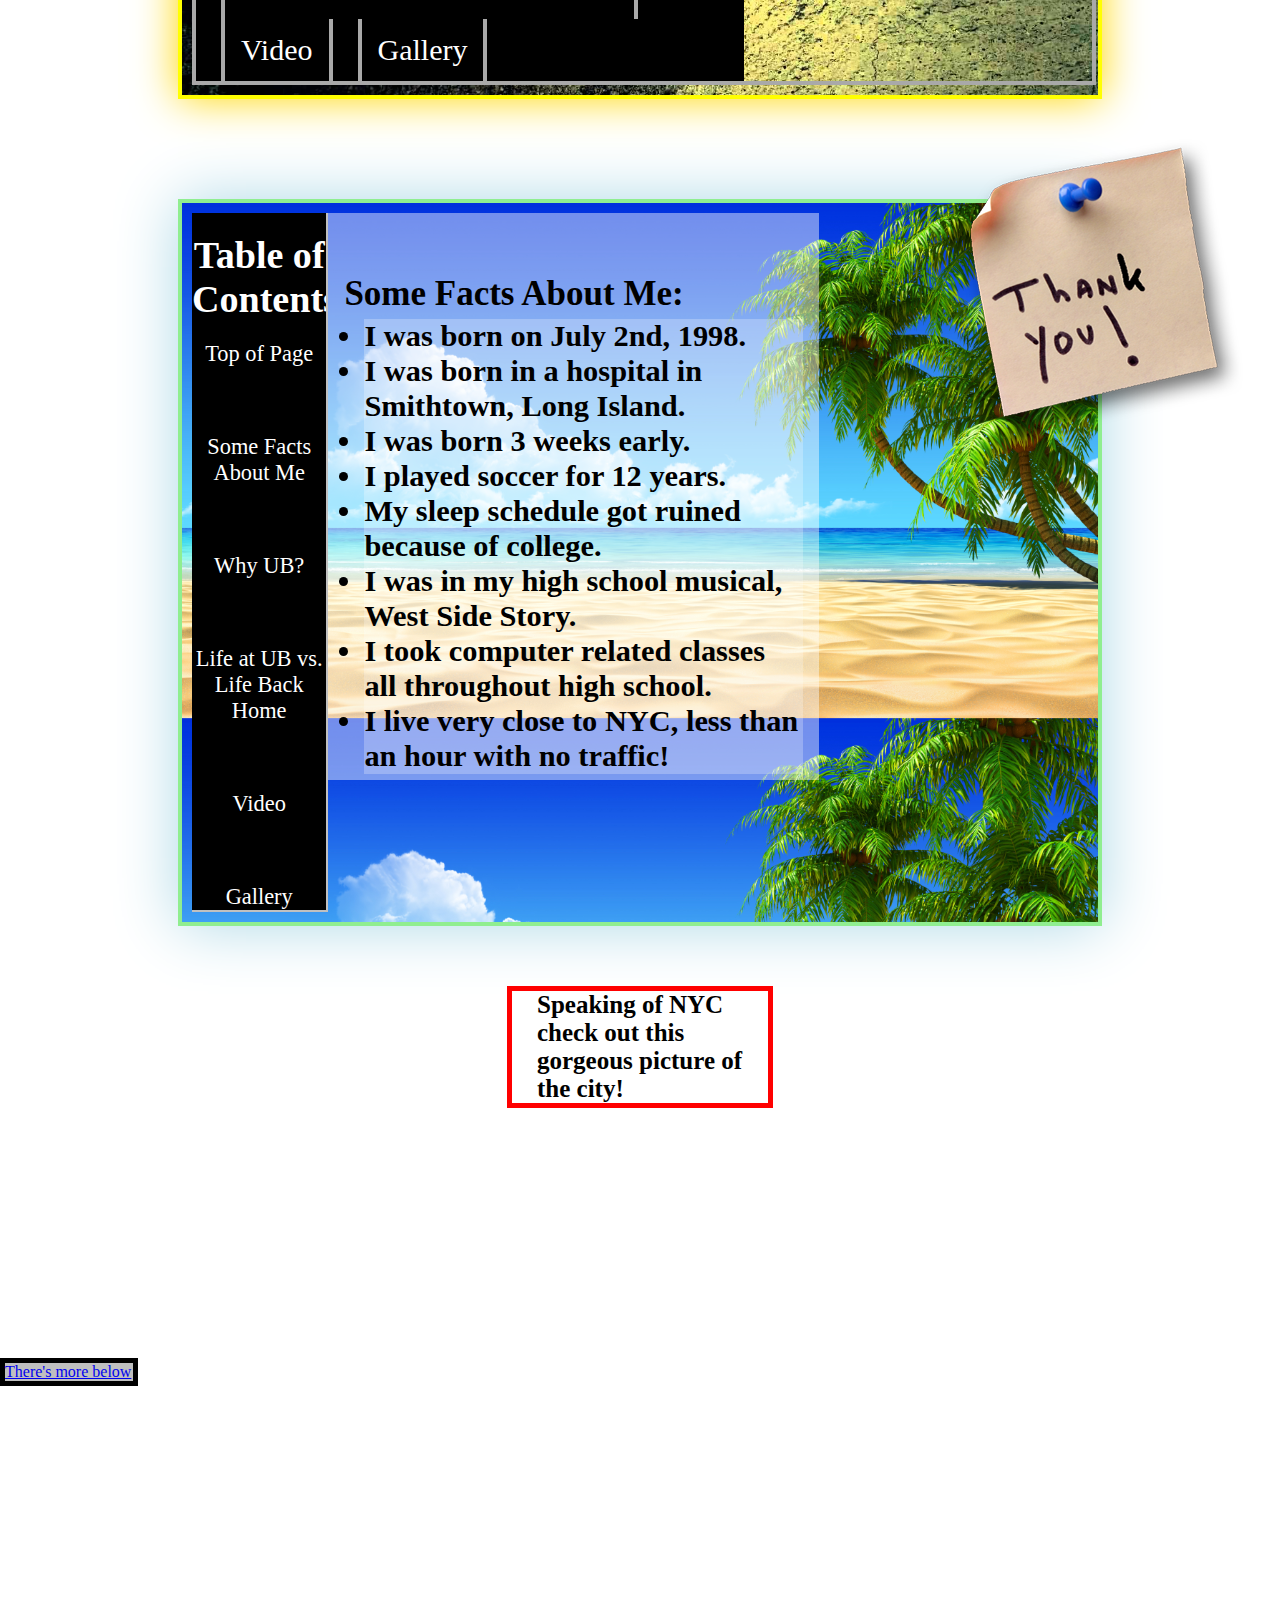
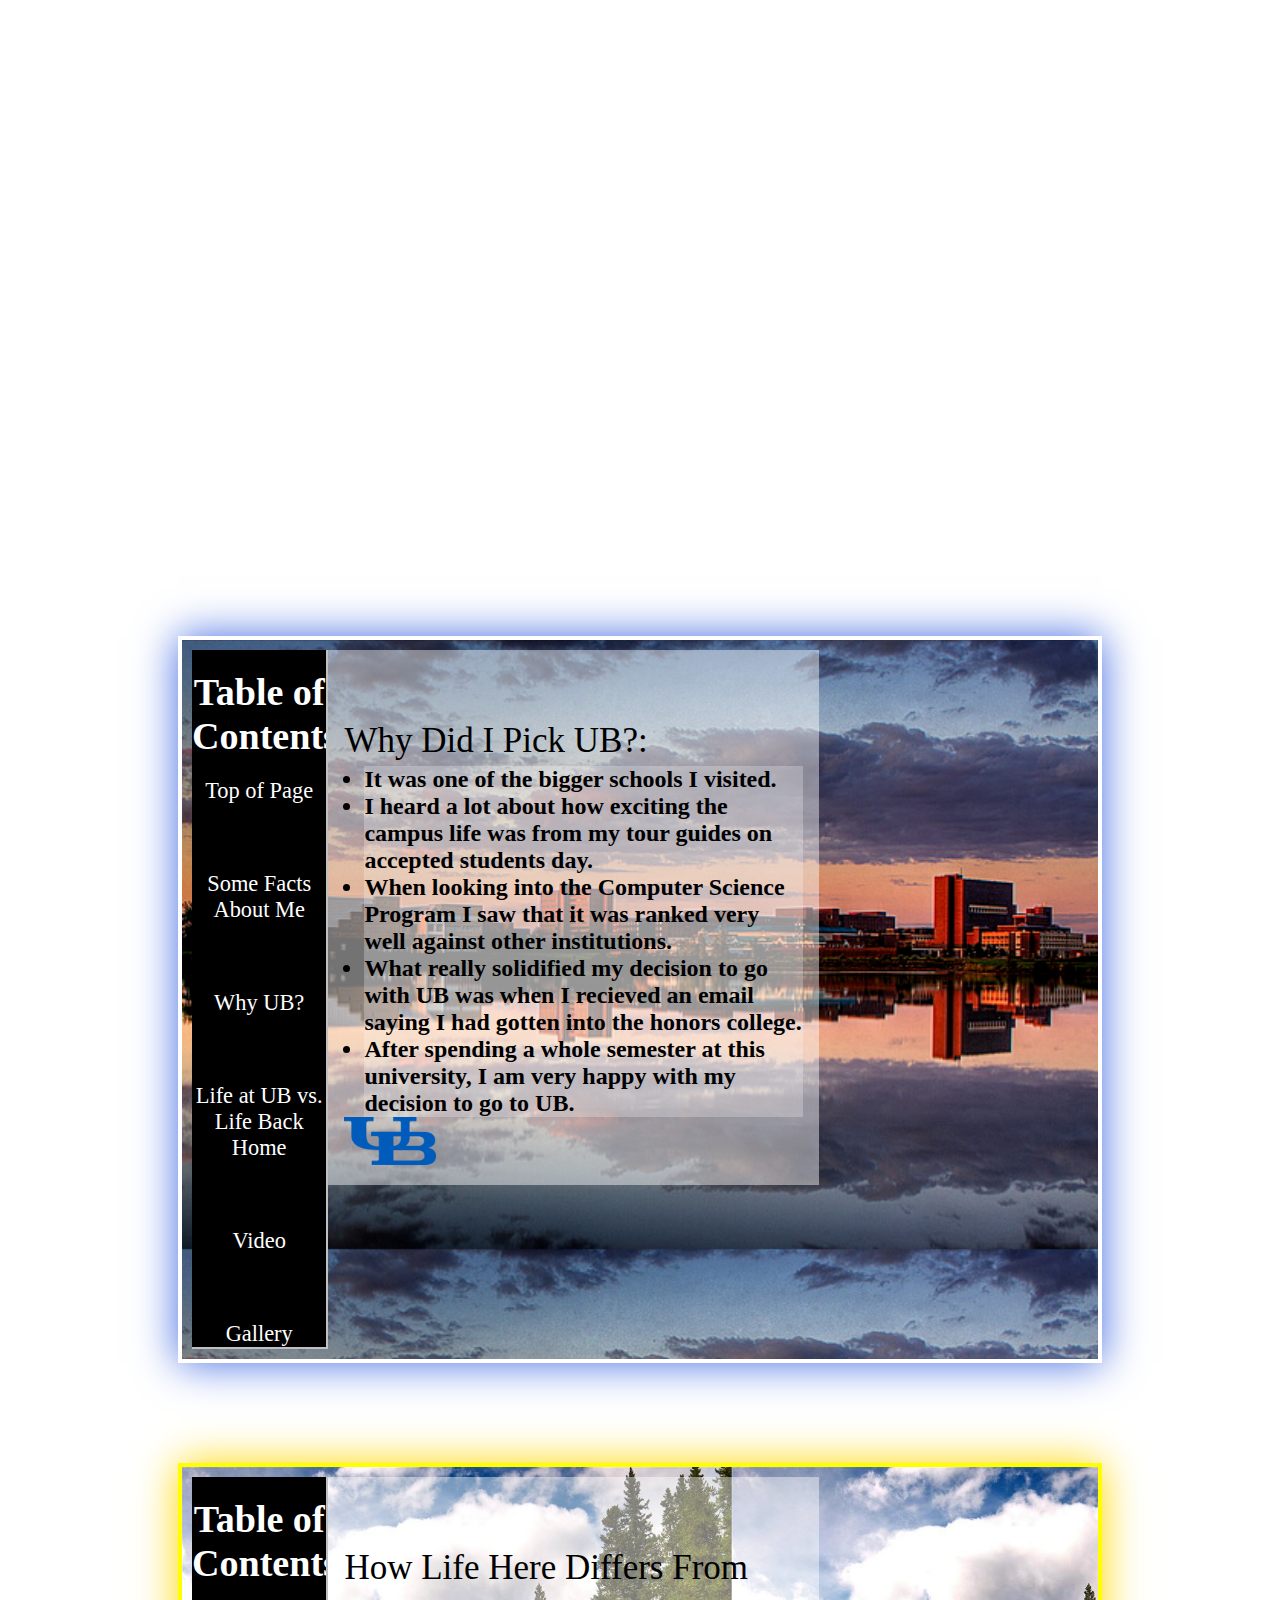
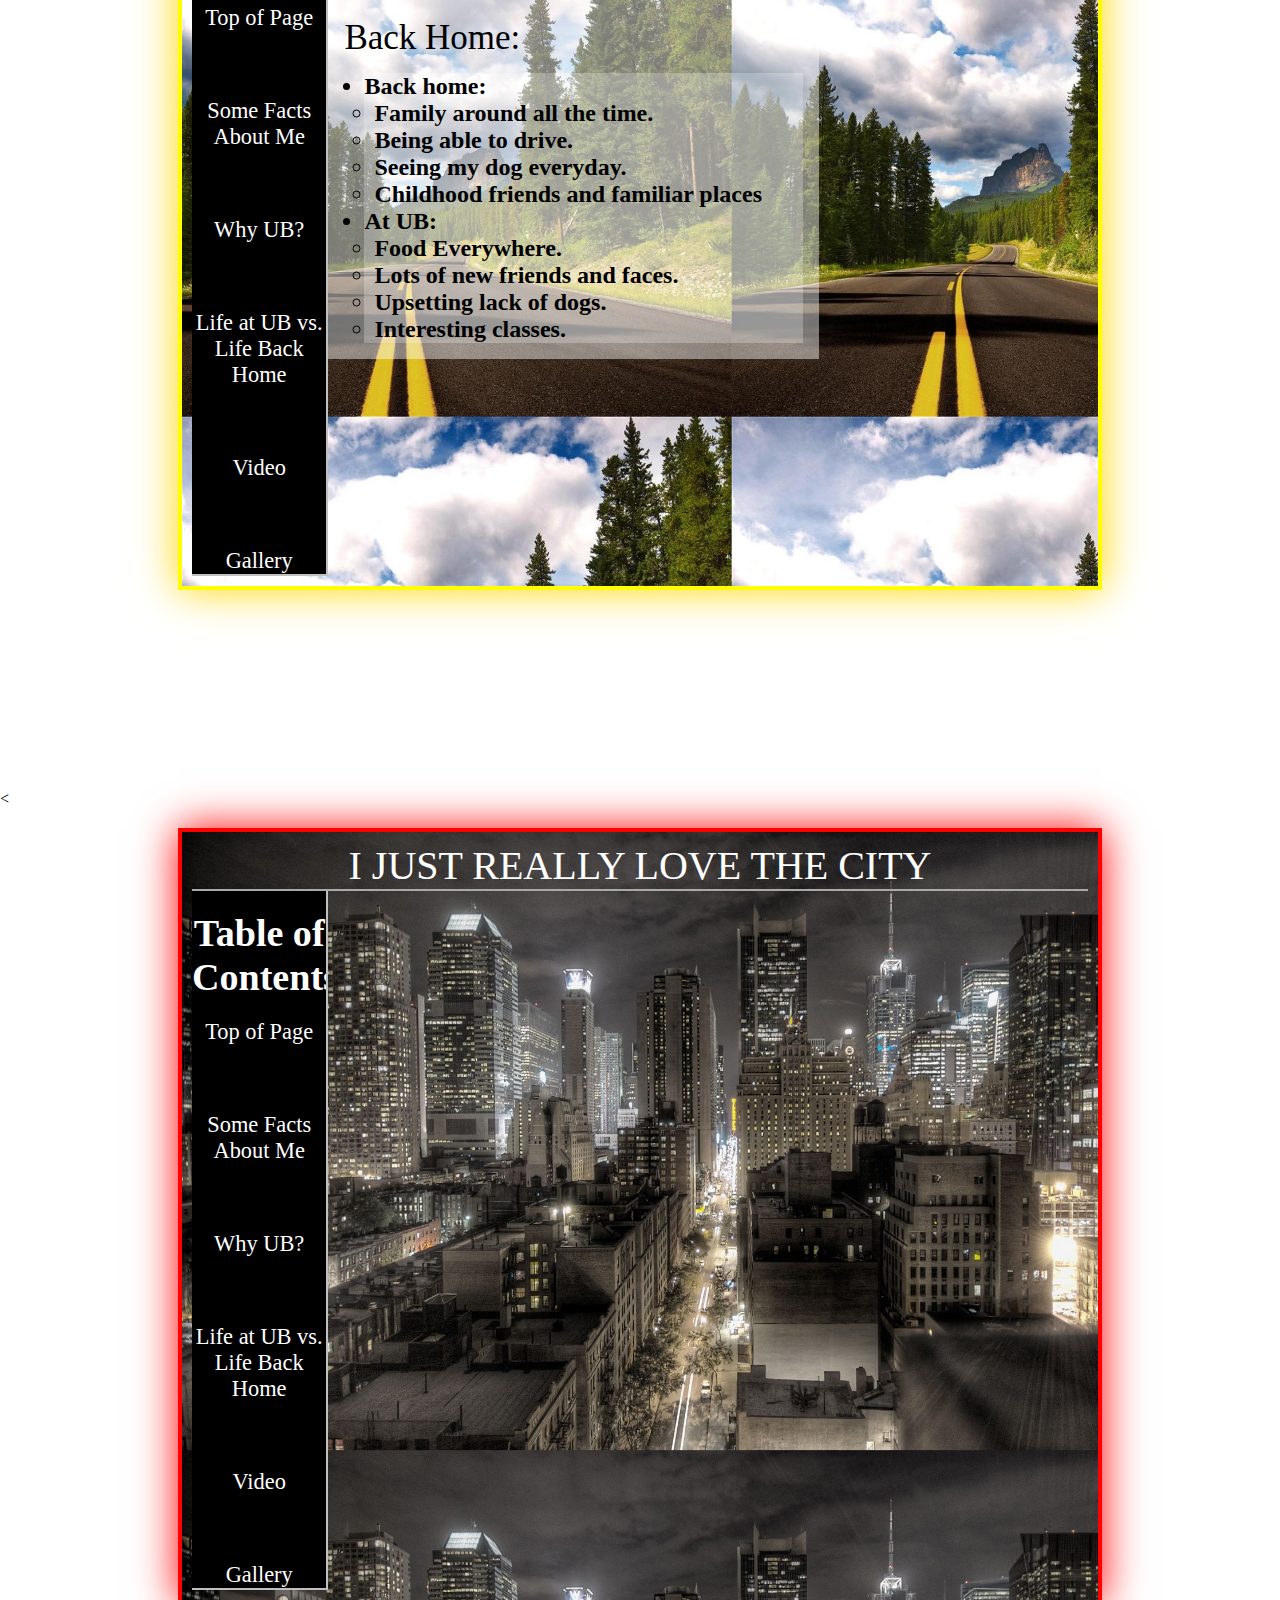
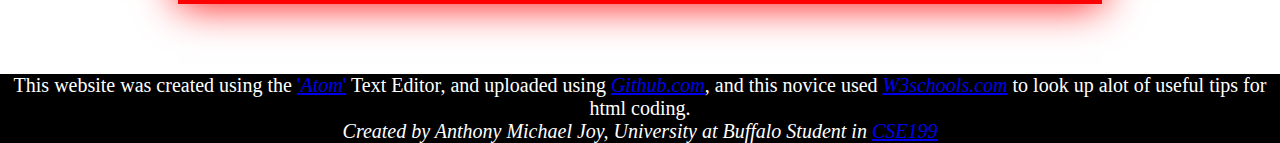
==== commit cde0f838: "Add files via upload" ====
--- a/index.html
+++ b/index.html
@@ -28,6 +28,7 @@
           <li><a href="#Why_UB">Why UB?</a></li>
           <li><a href="#Versus">Life at UB vs. Life Back Home</a></li>
 					<li><a href="#Youtube">Video</a></li>
+					<li><a href="https://anthonymj.github.io/My_Gallery/#Gallery">Gallery</a></li>
         </ul>
       </div>
     </div>
@@ -98,7 +99,8 @@
         <li><a href="#Versus">Life at UB vs. Life Back Home</a></li>
         <ul class="blank"><li>white</li></ul>
 				<li><a href="#Youtube">Video</a></li>
-					<li><a href="https://anthonymj.github.io/My_Gallery/#Gallery">Gallery</a></li>
+        <ul class="blank"><li>white</li></ul>
+				<li><a href="https://anthonymj.github.io/My_Gallery/#Gallery">Gallery</a></li>
     </nav>
 
     <article background="rgba(255,255,255,.35)">
@@ -142,6 +144,7 @@
       <li><a href="#Versus">Life at UB vs. Life Back Home</a></li>
       <ul class="blank"><li>white</li></ul>
 			<li><a href="#Youtube">Video</a></li>
+			<ul class="blank"><li>white</li></ul>
 			<li><a href="https://anthonymj.github.io/My_Gallery/#Gallery">Gallery</a></li>
   </nav>
   <article>
@@ -173,6 +176,7 @@
         <li><a href="#Versus">Life at UB vs. Life Back Home</a></li>
         <ul class="blank"><li>white</li></ul>
 				<li><a href="#Youtube">Video</a></li>
+        <ul class="blank"><li>white</li></ul>
 				<li><a href="https://anthonymj.github.io/My_Gallery/#Gallery">Gallery</a></li>
     </nav>
     <article>
@@ -215,6 +219,7 @@
         <li><a href="#Versus">Life at UB vs. Life Back Home</a></li>
         <ul class="blank"><li>white</li></ul>
 				<li><a href="#Youtube">Video</a></li>
+        <ul class="blank"><li>white</li></ul>
 				<li><a href="https://anthonymj.github.io/My_Gallery/#Gallery">Gallery</a></li>
     </nav>
 
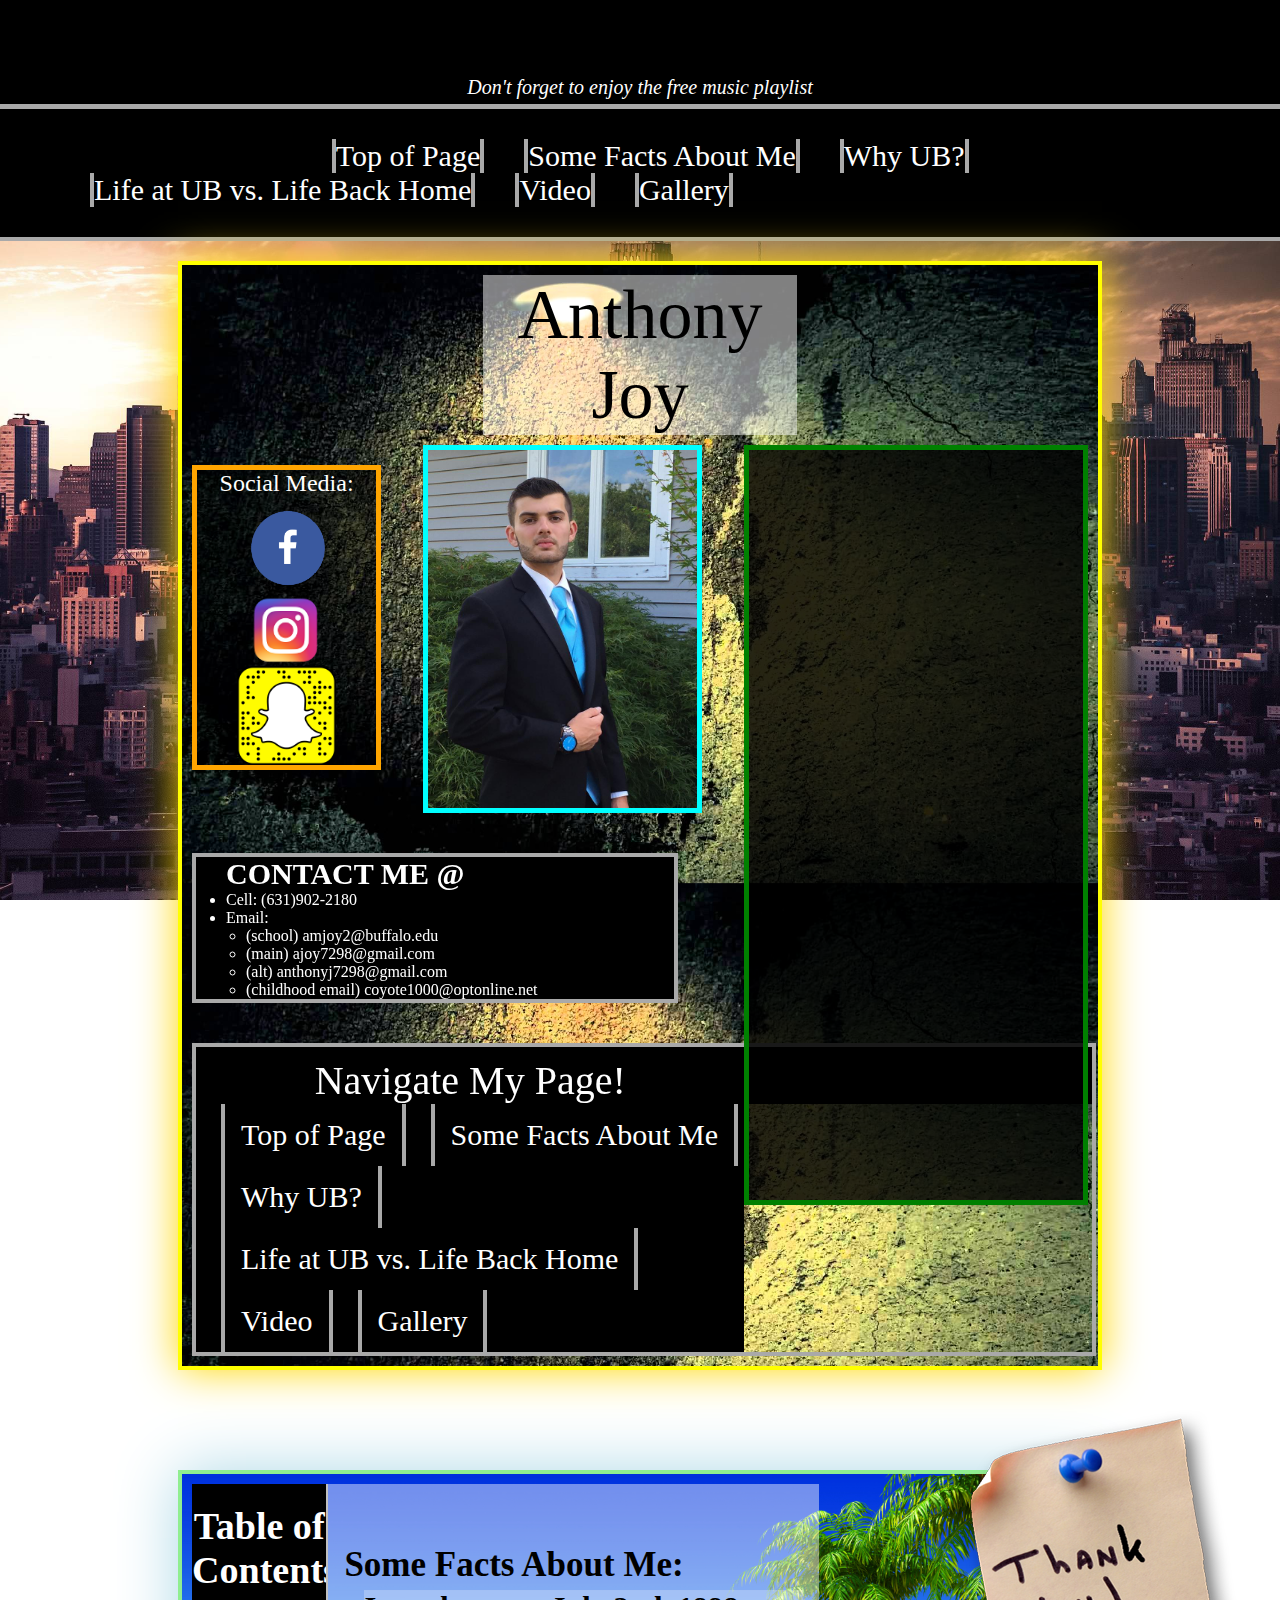
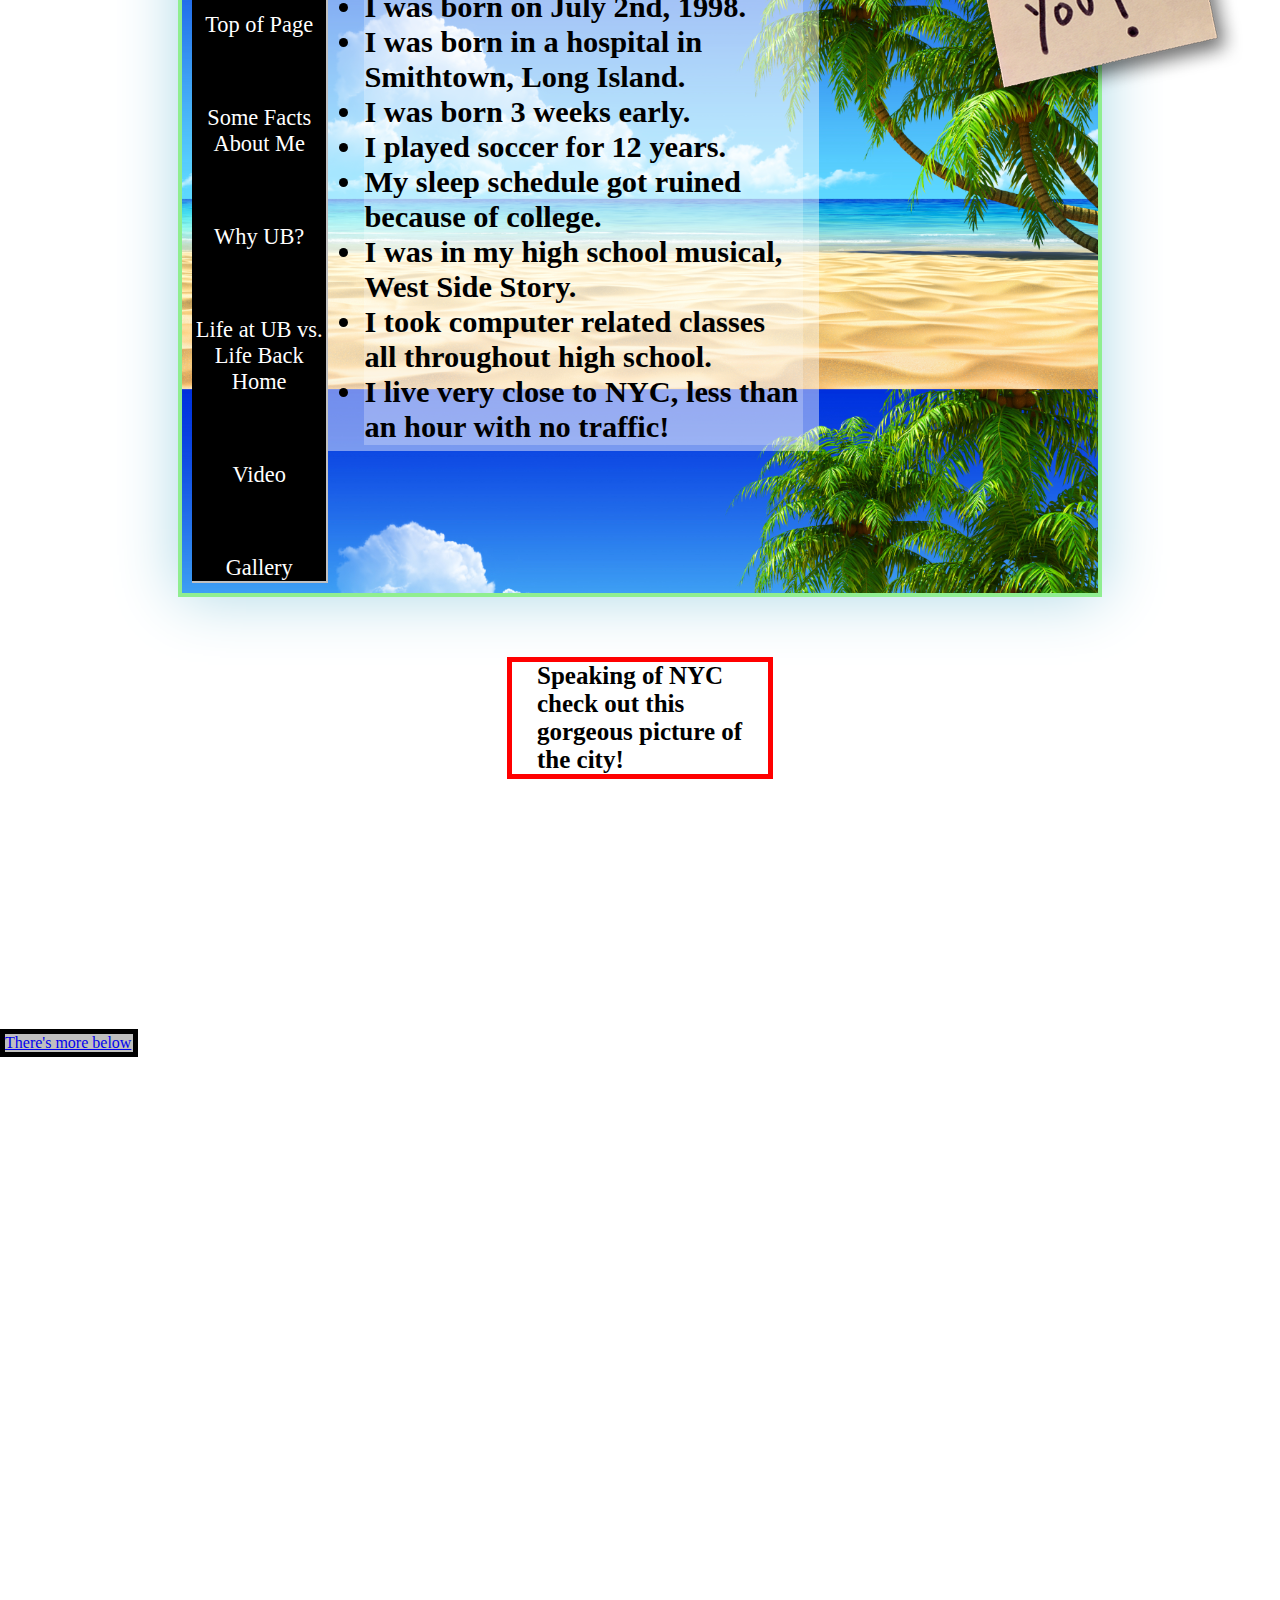
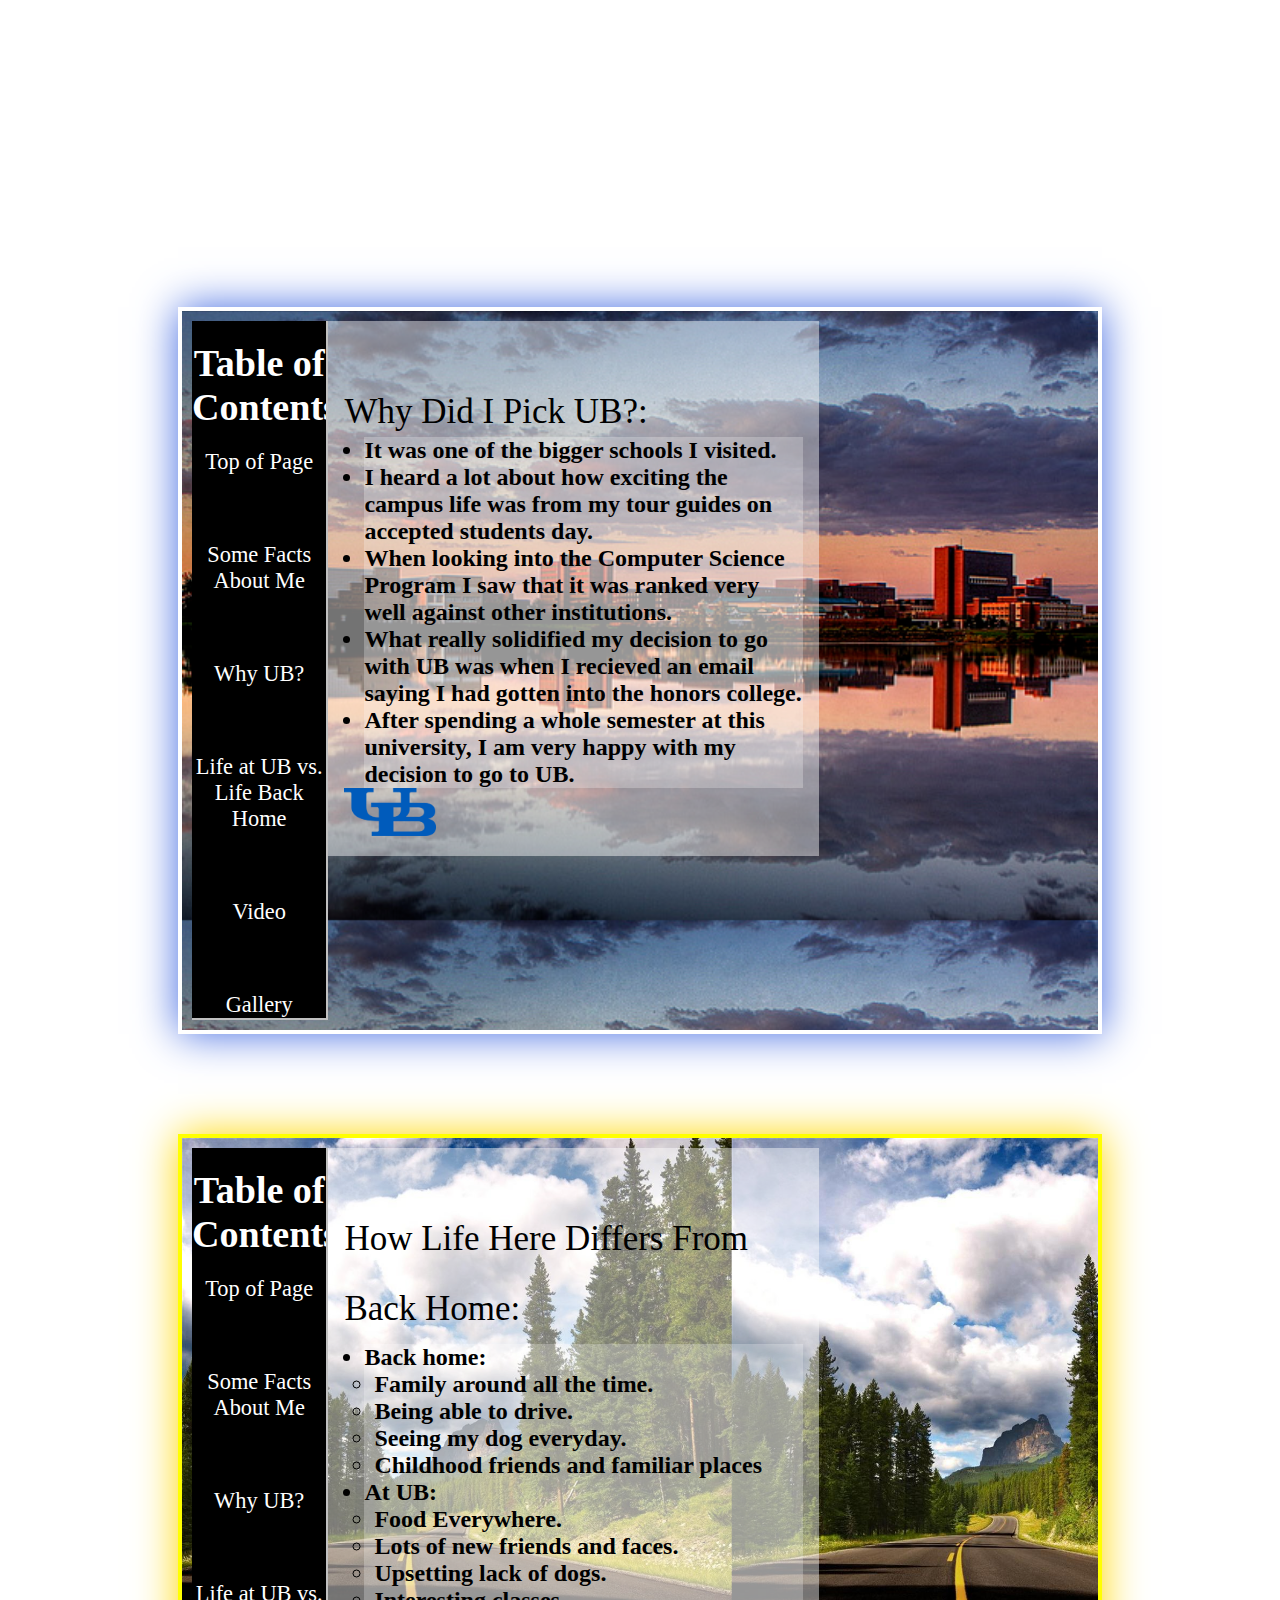
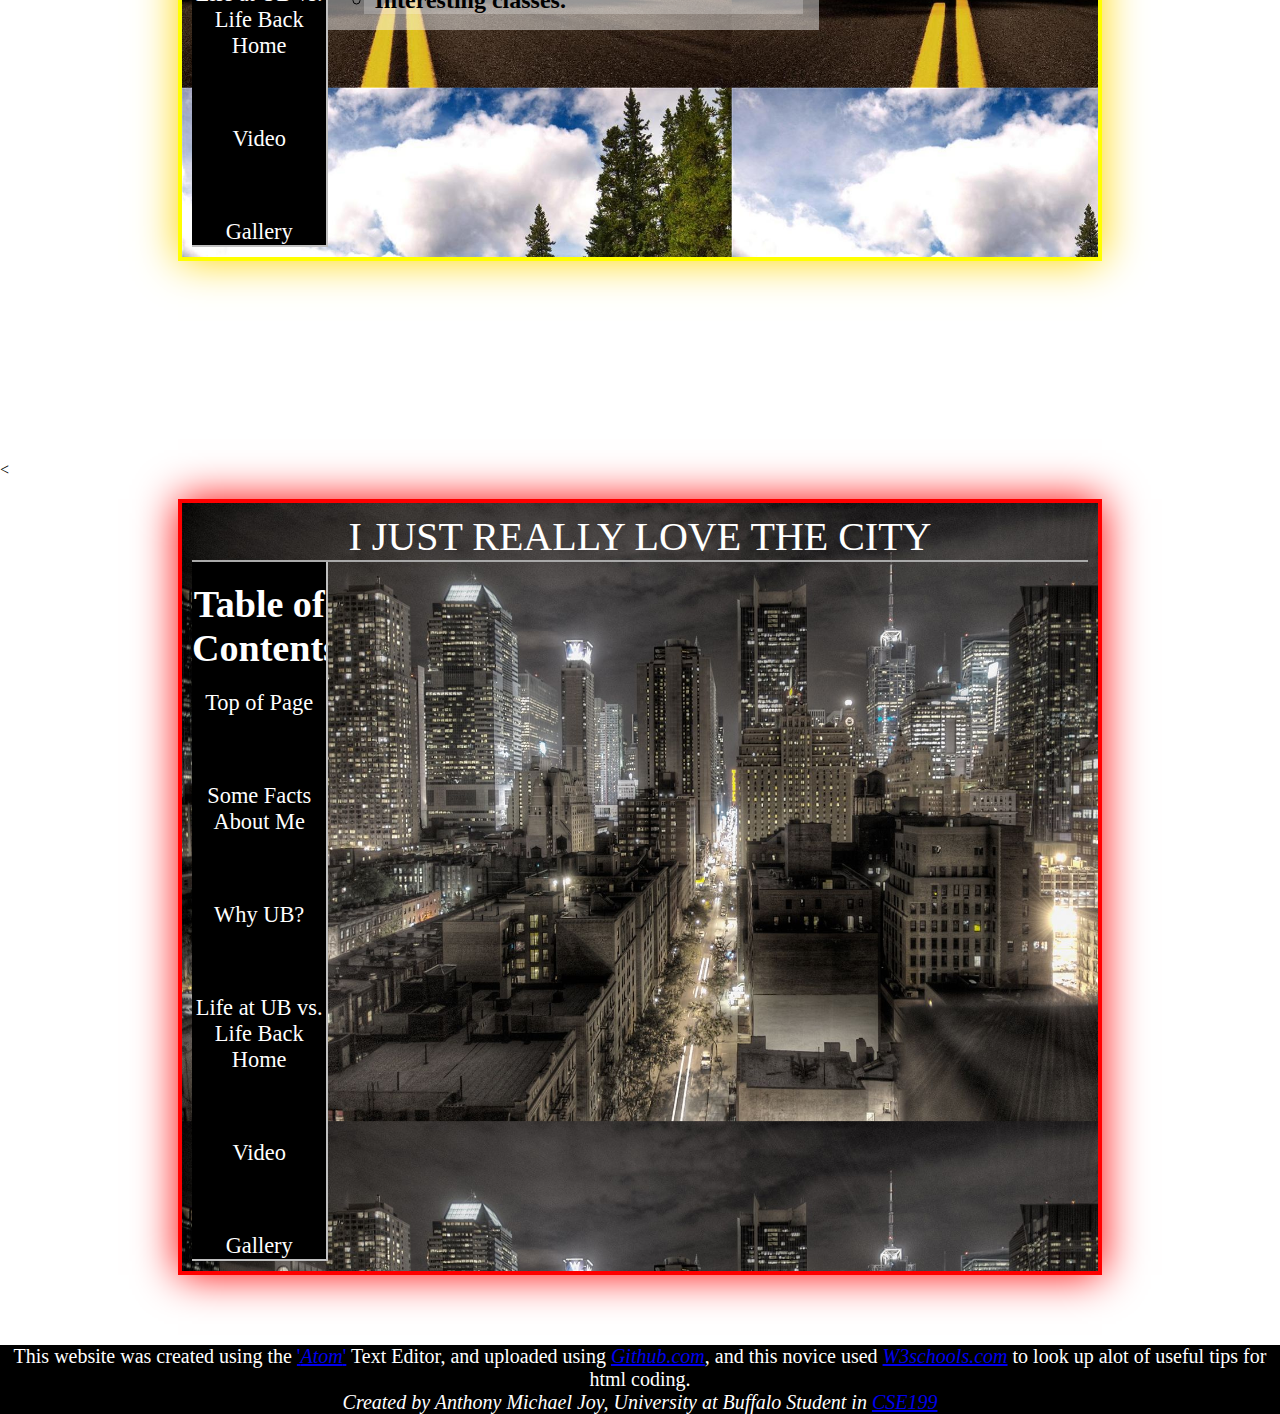
==== commit 22733be1: "Update index.html" ====
--- a/index.html
+++ b/index.html
@@ -14,11 +14,7 @@
 <a id="Top">
   <div class="containerT">
 
-  <header class="Top">Ever wanted to know what happens when someones spends over 15 hours building a website and loses all
-    of their code because their brand new $1500 laptop crashes and the hard-drive stops working? Well I had to salvage 9GB
-   of space on a 90GB Solid State Drive so that I could rewrite this whole site. So I hope you enjoy this monstrous product
- of: Coffee... Anger... Depression... Sleep Deprevation... And a hint of <i><b>SELF LOATHING!!!</b></i> But enough about
- my Thursday night, I've got 2 finals on Friday. So Just scroll on down and enjoy my page. </br><em style="font-size: 50%;">Don't
+  <header class="Top"></br><em style="font-size: 50%;">Don't
    forget to enjoy the free music playlist</em></header>
       <div class="containception">
         <ul class="Top">
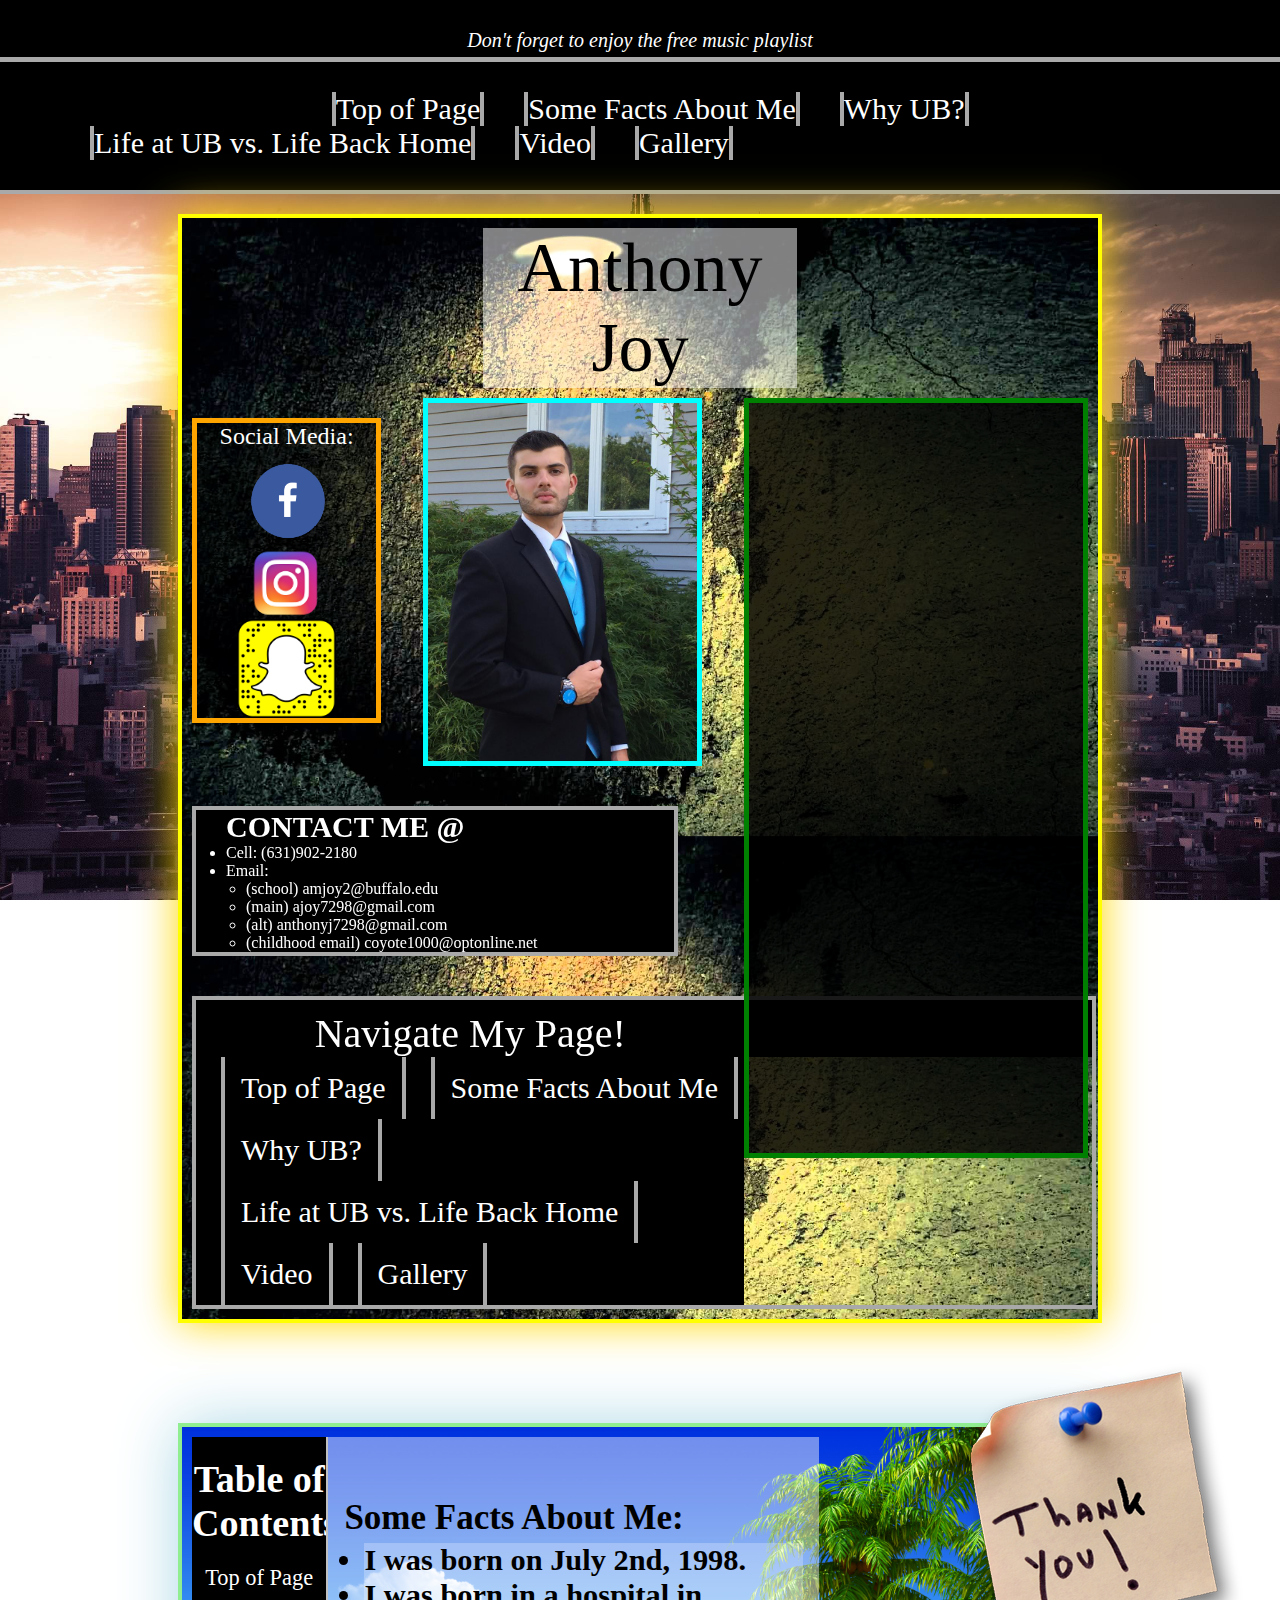
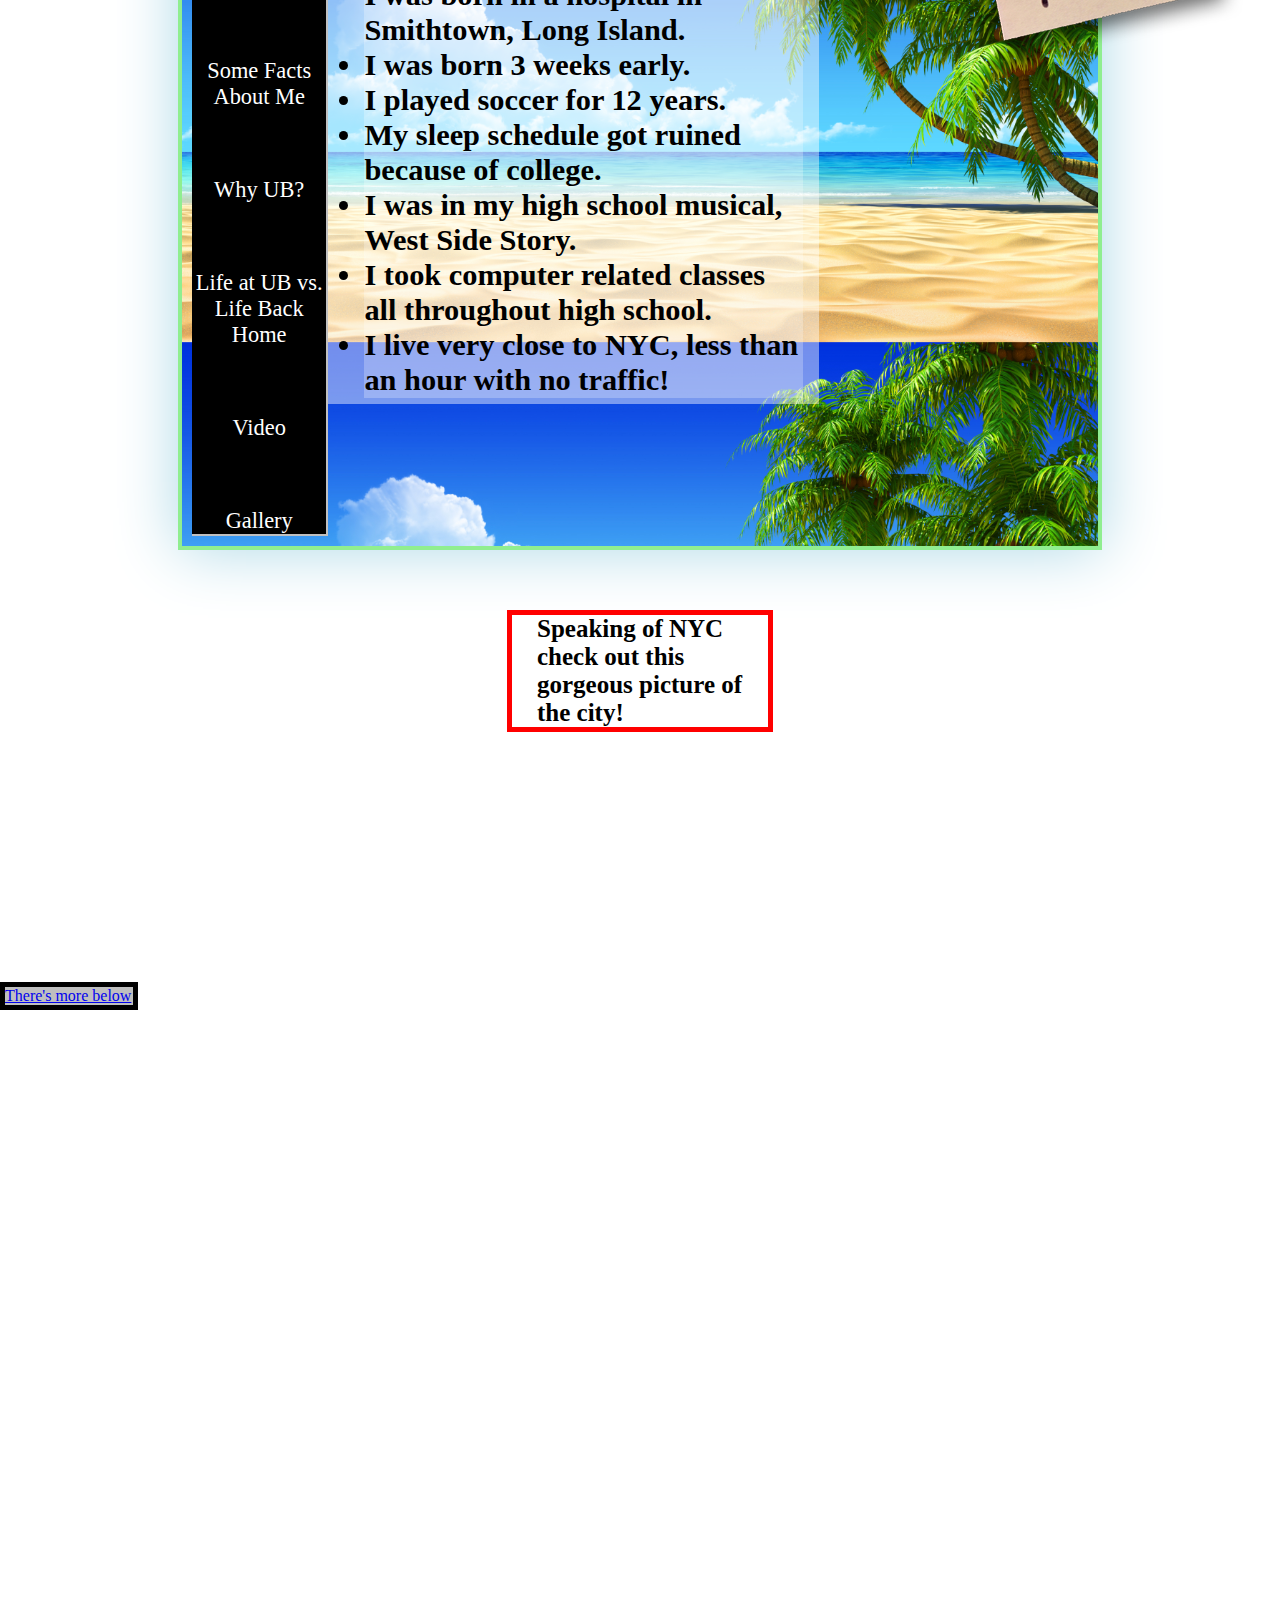
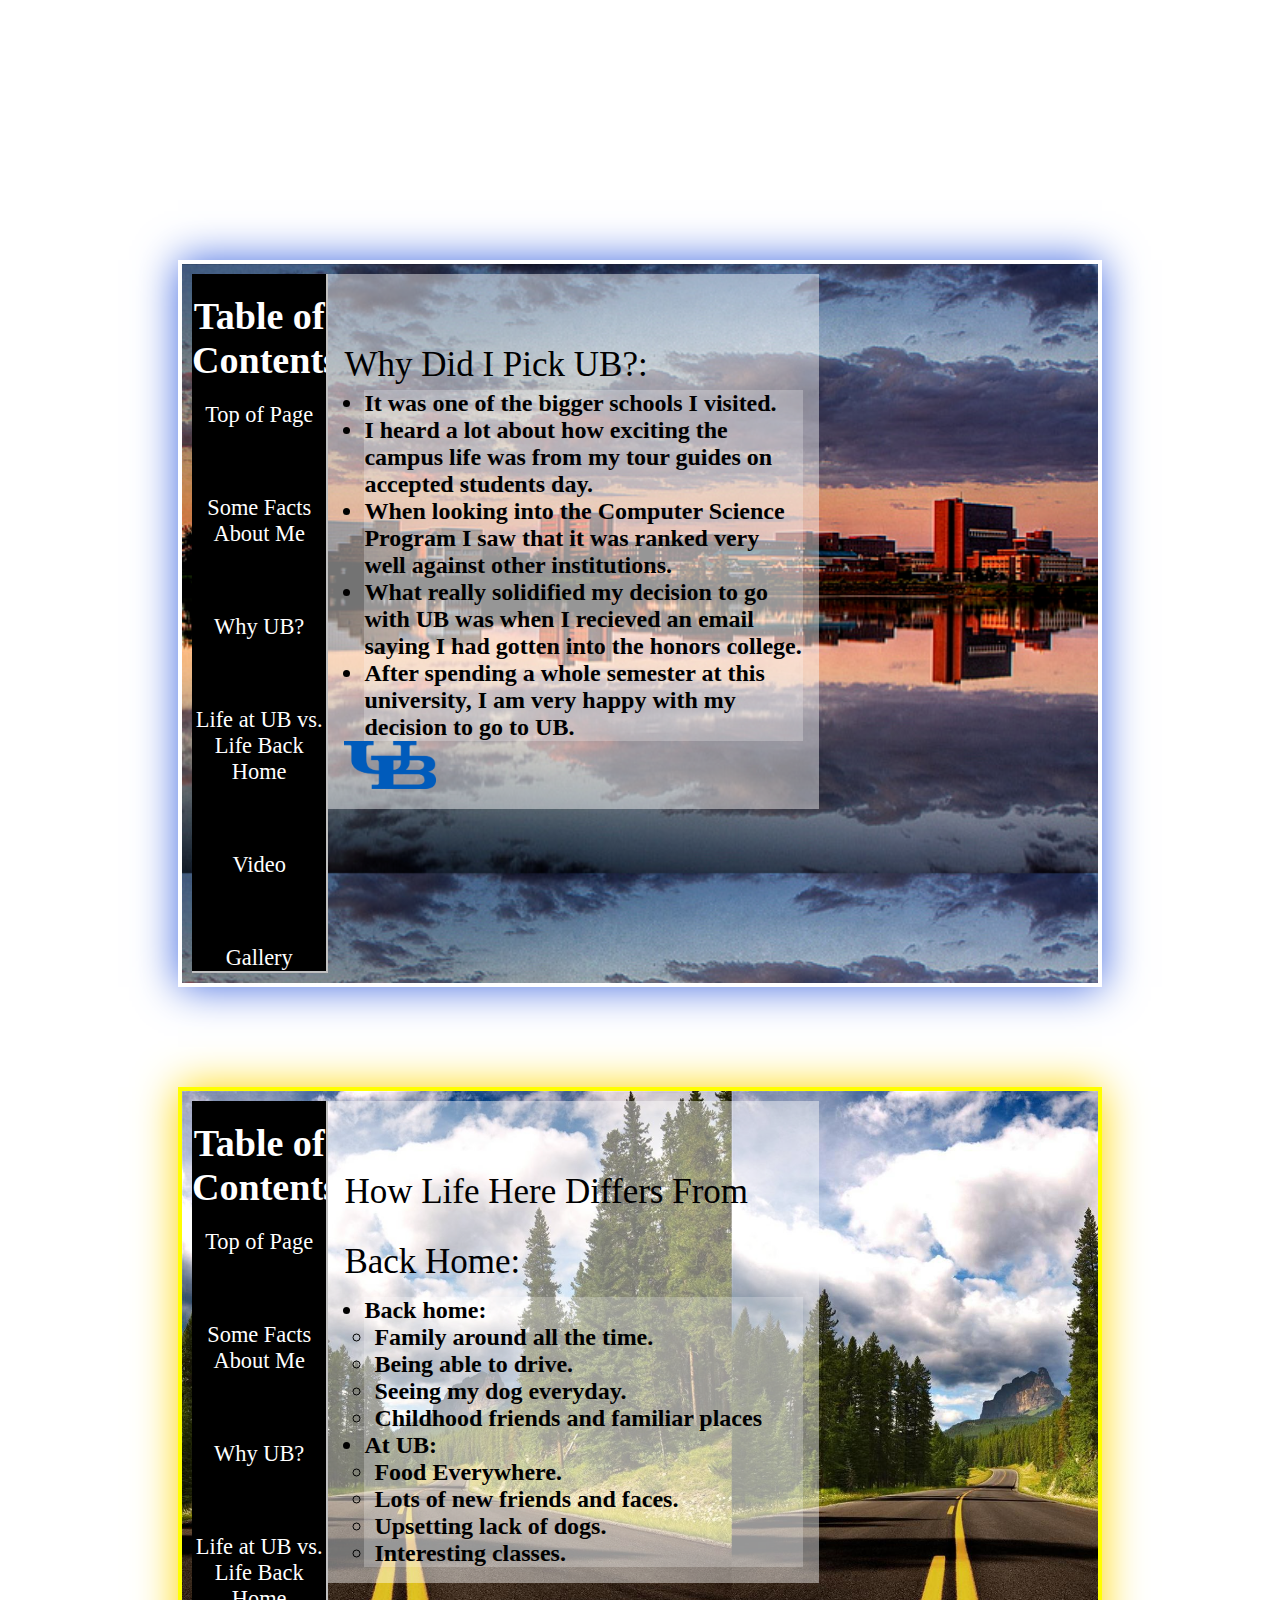
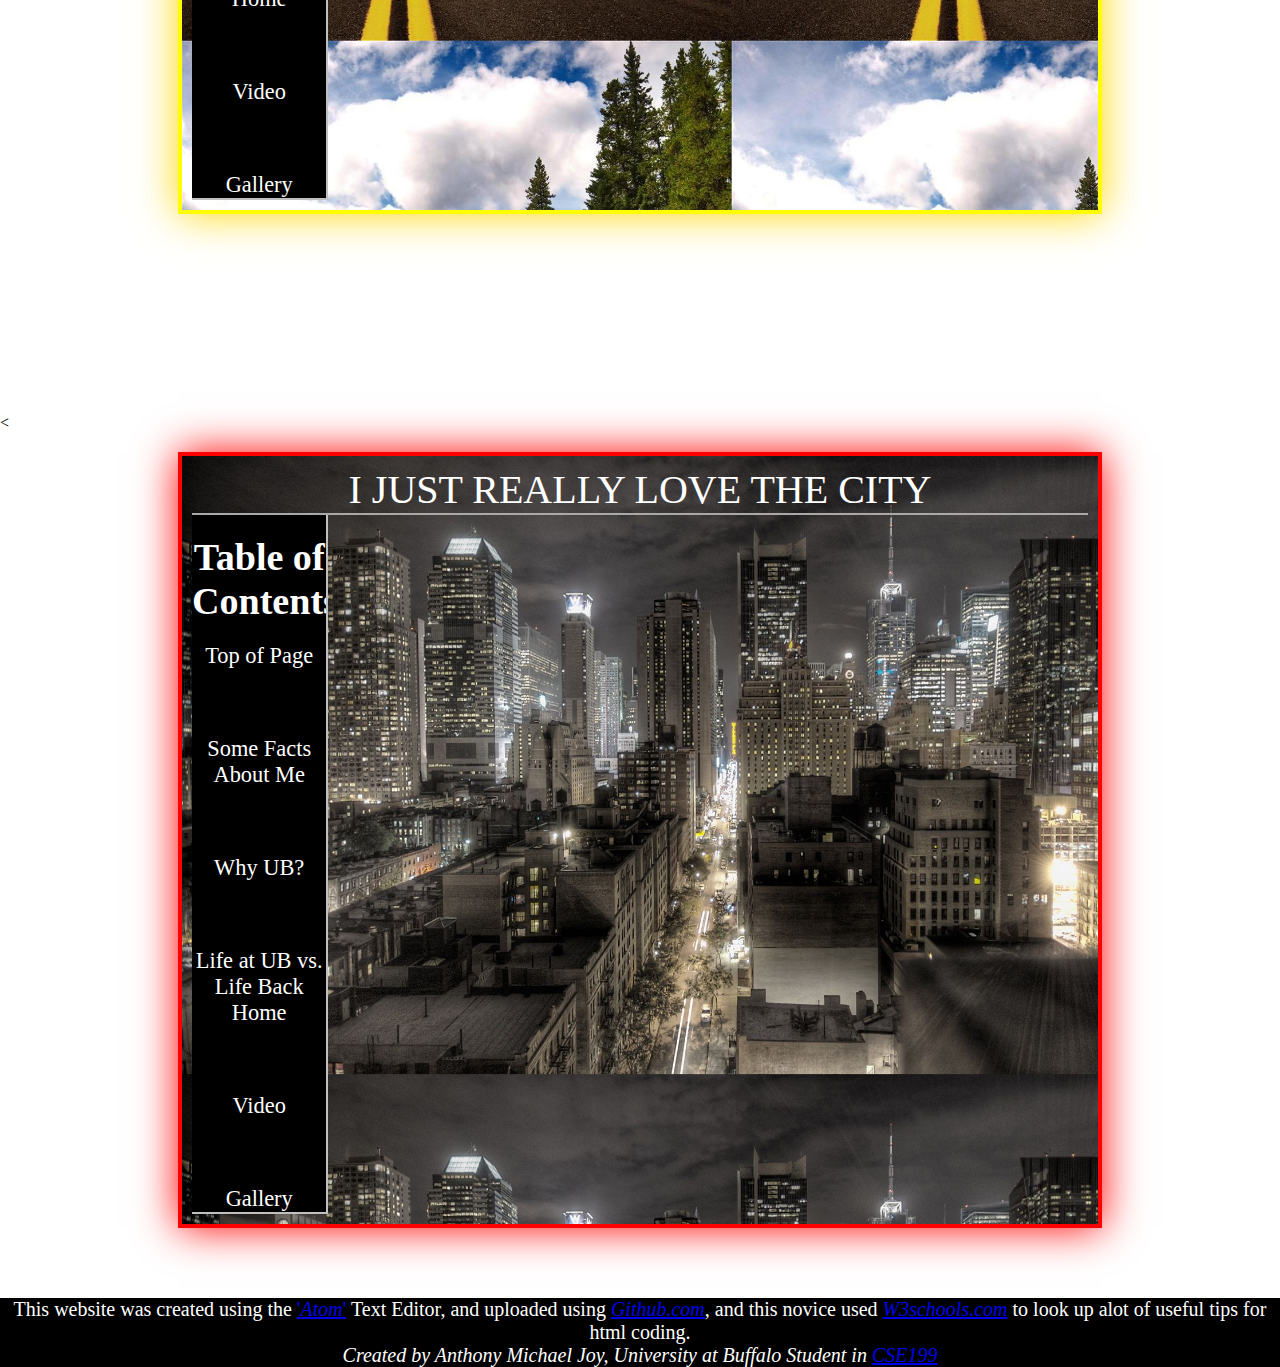
==== commit 7983703f: "Update index.html" ====
--- a/index.html
+++ b/index.html
@@ -14,7 +14,7 @@
 <a id="Top">
   <div class="containerT">
 
-  <header class="Top"></br><em style="font-size: 50%;">Don't
+  <header class="Top"><em style="font-size: 50%;">Don't
    forget to enjoy the free music playlist</em></header>
       <div class="containception">
         <ul class="Top">
